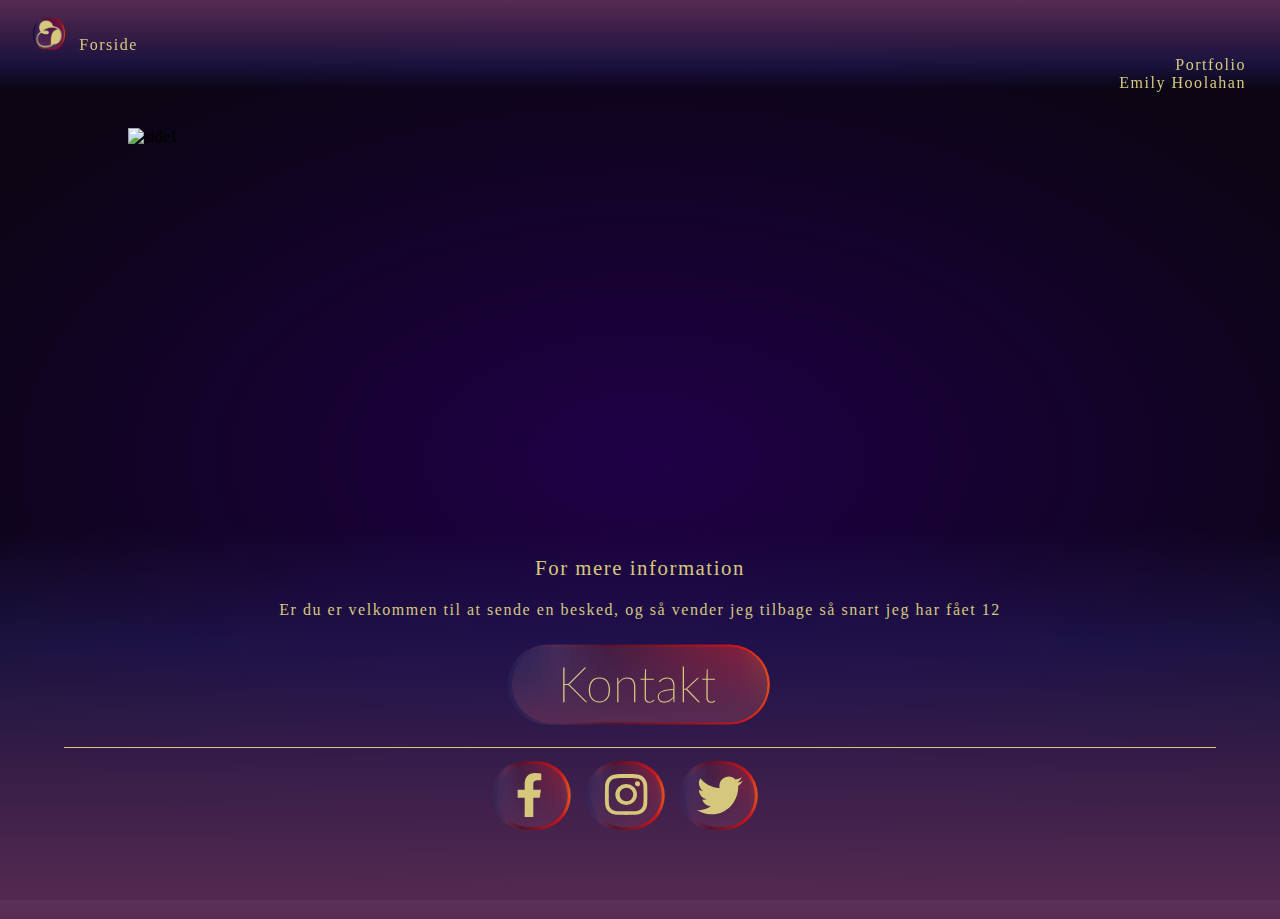
==== assetliste.html @ f5679fed "færdig med opgave siderne" ====
<!DOCTYPE html>
<html lang="da">

<head>
    <meta charset="utf-8">
    <meta name="viewport" content="width=device-width, initial-scale=1.0">
    <title>Assetliste og designdokumentation</title>
    <link rel="stylesheet" href="stylesheet.css">
</head>

<body>
    <header>
        <nav>
            <div class="section_wrapper">
                <div class="logo">
                    <a href="index.html"><img src="icon/icon.png" alt="logo"></a>
                    <a href="index.html">Forside</a>
                </div>
                <div id="menuknap_wrapper">
                    <div id="menuknap">
                        <div class="bar1"></div>
                        <div class="bar2"></div>
                        <div class="bar3"></div>
                    </div>
                </div>
                <ul id="menu" class="hidden">
                    <li><a href="portfolio.html">Portfolio</a></li>
                    <li> <a href="emilyhoolahan.html">Emily Hoolahan</a></li>
                </ul>
            </div>
        </nav>
    </header>
    <main>

        <section id="ass_side">
            <img src="billeder/opgaver/ass/spil_emilyhoolahan.png" alt="side1">
        </section>

    </main>
    <footer>
        <div id="portfolio_footer">
            <section id="footer_section">
                <div class="txt">
                    <h3>For mere information</h3>
                    <p>Er du er velkommen til at sende en besked, og så vender jeg tilbage så snart jeg har fået 12</p>
                </div>
                <div class="button">
                    <div id="kontakt"></div>
                </div>
                <div class="line"></div>
                <div class="icons">
                    <div class="SoMe">
                        <img src="assetliste/facebook.svg" alt="facebook">
                        <img src="assetliste/instergram.svg" alt="instergram">
                        <img src="assetliste/twitter.svg" alt="twitter">
                    </div>
                </div>
            </section>
        </div>
    </footer>

    <script src="script.js"></script>
</body>

</html>
---- stylesheet.css ----
img {
    width: 100%;
}

/*Styletile*/


/*Styeltile HTML only*/

.icon {
    width: 300px;
}
.icon2 {
    width: 32px;
}
.icon3 {
    width: 16px;
}
.knap img {
    width: 234px;
}
#styletile {
    margin: 5vw;
}
#knap {
    position: absolute;
    background-image: url(assetliste/knap.svg);
    background-size: cover;
    width: 21vw;
    height: 7vw;
    left: 30vw;
}
#kontakt {
    background-image: url(assetliste/kontakt.svg);
    position: absolute;
    background-size: cover;
    width: 12vw;
    height: 3vw;
    left: 4.5vw;
    top: 2vw;
    /*
    text-align: center;
    padding-top: 2vw;
*/
}

/*#kontakt a {
    text-decoration: none;
    font-size: 1.5rem;
}*/

.colors {
    display: grid;
    grid-template-columns: repeat(3, 3fr);
    grid-gap: 10px;
    width: 40vw;
}
.colorbox {
    width: 100px;
    height: 100px;
    border-style: solid;
    border-color: white;
}
.color_1 {
    background-color: #211869;
}
.color_2 {
    background-color: #582b52;
}
.color_3 {
    background-color: #581028;
}
.color_4 {
    background-color: #c7061b;
}
.color_5 {
    background-color: #f55b15;
}
.color_6 {
    background-color: #fed700;
}
.color_7 {
    background-color: #d6c97e;
}
.color_8 {
    background-color: #ffffff;
}
#styletile .splash {
    margin-bottom: 250px;
}

/*Styeltile HTML only*/


/*Style*/

body {
    position: relative;
    width: 100vw;
    margin: 0;
    background-image: url("assetliste/baggrund.svg");
    background-repeat: no-repeat;
    background-attachment: fixed;
    background-position: center center;
    background-size: cover;
}
h1 {
    font-family: 'Sacramento', cursive;
    color: #D6C97E;
    font-size: 5rem;
    font-weight: 500;
}
h2 {
    font-family: 'Sacramento', cursive;
    color: #D6C97E;
    font-size: 2rem;
    font-weight: 500;
}
.h22 {
    font-family: 'Sacramento', cursive;
    color: #581028;
    font-size: 2rem;
    font-weight: 500;
}
h3 {
    font-family: lato;
    color: #D6C97E;
    letter-spacing: 0.12vw;
    font-weight: 300;
    font-size: 1.3rem;
}
p {
    font-family: lato;
    color: #D6C97E;
    letter-spacing: 0.12vw;
    font-weight: 300;
    font-size: 1rem;
}
li {
    font-family: lato;
    color: #D6C97E;
    letter-spacing: 0.12vw;
    font-weight: 300;
    font-size: 1rem;
}
a {
    font-family: lato;
    color: #D6C97E;
    letter-spacing: 0.12vw;
    font-weight: 300;
    font-size: 1rem;
    text-decoration: none;
}
a:hover {
    color: #ffffff;
}

/*Style*/


/*Styletile*/


/*Nav*/

nav {
    height: 15px;
    width: 100%;
    position: fixed;
    top: 0;
    background-image: linear-gradient(180deg, rgb(88, 43, 82) 0%, rgba(39, 30, 98, 0.5368522408963585) 71%, rgba(33, 24, 105, 0) 100%);
    z-index: 50;
    padding-bottom: 13vw;
}
nav img {
    width: 16px;
}
nav .section_wrapper {
    display: grid;
    grid-template-columns: 2fr 1fr;
}
.logo {
    width: 30%;
    padding-left: 10px;
    padding-top: 10px;
}
#menuknap_wrapper {
    display: flex;
    justify-content: flex-end;
    padding-right: 30px;
    margin-top: 10px;
}
#menuknap {
    display: inline-block;
}
#menu {
    list-style-type: none;
    display: block;
    margin-bottom: 0;
    margin-top: 2px;
}
#menu a {
    padding-bottom: 10px;
    padding-right: 10px;
    box-shadow: 0px 8px 16px 0px rgba(0, 0, 0, 0.2);
    box-shadow: none;
}

/*burger*/

.bar1,
.bar2,
.bar3 {
    width: 34px;
    height: 1px;
    background-color: #d6c97e;
    margin: 6px 0;
    transition: 0.4s;
}
.change .bar1 {
    -webkit-transform: rotate(-45deg) translate(-9px, 6px);
    transform: rotate(-45deg) translate(-2px, 8px);
}
.change .bar2 {
    opacity: 0;
}
.change .bar3 {
    -webkit-transform: rotate(45deg) translate(-8px, -8px);
    transform: rotate(45deg) translate(-2px, -8px);
}

/*burger*/


/*over600px*/

@media only screen and (min-width: 600px) {
    nav .section_wrapper {
        display: grid;
        grid-template-columns: 1fr 1fr;
    }
    #menuknap {
        display: none;
    }
    #menu.hidden {
        opacity: 1;
    }
    #menu {
        width: 190%;
    }
    nav {
        display: block;
        text-align: right;
        height: 2vw;
        padding-bottom: 5vw;
    }
    .logo {
        width: 10vw;
        margin-top: 8px;
    }
    nav img {
        width: 32px;
        padding-right: 10px;
    }
}

/*over600px*/


/*Nav*/


/*Footer*/

#footer_section {
    margin-top: 1500px;
    height: 60vw;
    bottom: 0;
    padding-top: 5px;
    background-image: linear-gradient(0deg, rgb(88, 43, 82) 0%, rgba(39, 30, 98, 0.5368522408963585) 71%, rgba(33, 24, 105, 0) 100%);
}
footer .txt {
    text-align: center;
}
footer .button {
    position: absolute;
    background-image: url(assetliste/knap.svg);
    background-size: cover;
    width: 21vw;
    height: 7vw;
    left: 39vw;
    margin: 5px;
}
.line {
    display: block;
    margin-left: auto;
    margin-right: auto;
    width: 80%;
    height: 0.1vw;
    background-color: #d6c97e;
    margin-top: 70px;
}
footer .icons {
    margin-top: 10px;
}
.SoMe img {
    width: 7vw;
}
.SoMe {
    display: block;
    margin-left: auto;
    margin-right: auto;
    width: 24%;
}
@media only screen and (min-width: 600px) {
    footer {
        height: 30vw;
        padding-top: 0vw;
    }
    footer #footer_section {
        height: 30vw;
        margin-top: 20vw;
    }
    .line {
        width: 90%;
        margin-top: 10vw;
    }
    footer .icons {
        margin-top: 10px;
    }
}

/*Footer*/


/**/


/**/


/**/


/**/


/**/


/*Forside*/


/*Splash*/

#forside {
    margin: 5vw;
    position: relative;
    height: 150vw;
}
#forside #splash {
    text-align: center;
    margin-top: 100vw;
    padding-bottom: 30vw;
    opacity: 1;
}
#forside #splash #emily_hoolahan_txt_container {
    position: absolute;
}
#forside #splash .emily_hoolahan_txt {
    background-image: url(assetliste/emilyhoolahantxt.svg);
    background-size: cover;
    width: 100px;
    height: 18px;
    opacity: 0;
}
#forside #splash #emily_hoolahan_txt_container {
    position: absolute;
    left: 3vw;
}
#forside #splash #emily_hoolahan_txt_sprite {
    background-image: url(assetliste/portfoliotxt.svg);
    background-size: cover;
    width: 80vw;
    height: 32vw;
}

/*Splash*/


/*Portfolio*/

#forside #portfolio {
    margin-top: 290px;
    margin-left: -3vw;
}
#forside #portfolio #galleri_row {
    position: relative;
    height: 140vw;
    margin-top: 100;
    margin-bottom: 10px;
    overflow: hidden;
}
#splash_container {
    position: absolute;
    clip: rect(0px, 12vw, 130vw, 3vw);
    left: 0vw;
}
#splash_sprite {
    background-image: url(billeder/splash.png);
    background-size: cover;
    width: 15vw;
    height: 130vw;
    cursor: pointer;
}
#ide_container {
    position: absolute;
    clip: rect(0px, 12vw, 130vw, 3vw);
    left: 11vw;
    top: 3vw;
}
#ide_sprite {
    background-image: url(billeder/ide.png);
    background-size: cover;
    width: 15vw;
    height: 130vw;
    cursor: pointer;
}
#prototype_container {
    position: absolute;
    clip: rect(0px, 12vw, 130vw, 3vw);
    left: 22vw;
    top: 1vw;
}
#prototype_sprite {
    background-image: url(billeder/prototype.png);
    background-size: cover;
    width: 15vw;
    height: 130vw;
    cursor: pointer;
}
#pitch_container {
    position: absolute;
    clip: rect(0px, 12vw, 130vw, 3vw);
    left: 33vw;
    top: 2vw;
}
#pitch_sprite {
    background-image: url(billeder/pitch.png);
    background-size: cover;
    width: 15vw;
    height: 130vw;
    cursor: pointer;
}
#ass_container {
    position: absolute;
    clip: rect(0px, 12vw, 130vw, 3vw);
    left: 44vw;
    top: 0vw;
}
#ass_sprite {
    background-image: url(billeder/assitliste.png);
    background-size: cover;
    width: 15vw;
    height: 130vw;
    cursor: pointer;
}
#spil_container {
    position: absolute;
    clip: rect(0px, 12vw, 130vw, 3vw);
    left: 55.2vw;
    top: 1vw;
}
#spil_sprite {
    background-image: url(billeder/spil.png);
    background-size: cover;
    width: 15vw;
    height: 130vw;
    cursor: pointer;
}
#pilot_container {
    position: absolute;
    clip: rect(0px, 12vw, 130vw, 3vw);
    left: 66vw;
    top: 3vw;
}
#pilot_sprite {
    background-image: url(billeder/pilot.png);
    background-size: cover;
    width: 15vw;
    height: 130vw;
    cursor: pointer;
}
#redesign_container {
    position: absolute;
    clip: rect(0px, 12vw, 130vw, 3vw);
    left: 77vw;
}
#redesign_sprite {
    background-image: url(billeder/redesign.png);
    background-size: cover;
    width: 15vw;
    height: 130vw;
    cursor: pointer;
}
#forside #portfolio h1 {
    margin-top: 0px;
    text-align: center;
}

/*Portfolio*/


/*Emily Hoolahan*/

#forside #emilyhoolahan .img {
    margin-left: auto;
    margin-right: auto;
    margin-top: 50vw;
    width: 80vw;
}
#forside #emilyhoolahan .h1 {
    text-align: center;
    margin-top: -70px;
}

/*Emily Hoolahan*/

@media only screen and (min-width: 600px) {
    /*Splash*/
    #forside {
        margin: 5vw;
        position: relative;
        height: 150vw;
    }
    #forside #splash {
        text-align: center;
        margin-top: 23vw;
        padding-bottom: 30vw;
        opacity: 1;
    }
    #forside #splash #emily_hoolahan_txt_container {
        position: absolute;
    }
    #forside #splash .emily_hoolahan_txt {
        background-image: url(assetliste/emilyhoolahantxt.svg);
        background-size: cover;
        width: 100px;
        height: 18px;
        opacity: 0;
    }
    #forside #splash #emily_hoolahan_txt_container {
        position: absolute;
        left: 35vw;
    }
    #forside #splash #emily_hoolahan_txt_sprite {
        background-image: url(assetliste/portfoliotxt.svg);
        background-size: cover;
        width: 20vw;
        height: 8vw;
    }
    /*Splash*/
    #forside #portfolio {
        margin-top: 10px;
        margin-bottom: 20px;
    }
    #forside #portfolio #galleri_row {
        position: relative;
        width: 100%;
        height: 50vw;
        margin-top: 100;
        margin-bottom: 10px;
        overflow: hidden;
    }
    #splash_container {
        position: absolute;
        clip: rect(0px, 12vw, 130vw, 3vw);
        left: 11vw;
    }
    #splash_sprite {
        background-image: url(billeder/splash.png);
        background-size: cover;
        width: 10vw;
        height: 48vw;
        cursor: pointer;
    }
    #ide_container {
        position: absolute;
        clip: rect(0px, 12vw, 130vw, 3vw);
        left: 19vw;
        top: 3vw;
    }
    #ide_sprite {
        background-image: url(billeder/ide.png);
        background-size: cover;
        width: 10vw;
        height: 48vw;
        cursor: pointer;
    }
    #prototype_container {
        position: absolute;
        clip: rect(0px, 12vw, 130vw, 3vw);
        left: 27vw;
        top: 1vw;
    }
    #prototype_sprite {
        background-image: url(billeder/prototype.png);
        background-size: cover;
        width: 10vw;
        height: 48vw;
        cursor: pointer;
    }
    #pitch_container {
        position: absolute;
        clip: rect(0px, 12vw, 130vw, 3vw);
        left: 35vw;
        top: 2vw;
    }
    #pitch_sprite {
        background-image: url(billeder/pitch.png);
        background-size: cover;
        width: 10vw;
        height: 48vw;
        cursor: pointer;
    }
    #ass_container {
        position: absolute;
        clip: rect(0px, 12vw, 130vw, 3vw);
        left: 43vw;
        top: 0vw;
    }
    #ass_sprite {
        background-image: url(billeder/assitliste.png);
        background-size: cover;
        width: 10vw;
        height: 48vw;
        cursor: pointer;
    }
    #spil_container {
        position: absolute;
        clip: rect(0px, 12vw, 130vw, 3vw);
        left: 51vw;
        top: 1vw;
    }
    #spil_sprite {
        background-image: url(billeder/spil.png);
        background-size: cover;
        width: 10vw;
        height: 48vw;
        cursor: pointer;
    }
    #pilot_container {
        position: absolute;
        clip: rect(0px, 12vw, 130vw, 3vw);
        left: 59vw;
        top: 3vw;
    }
    #pilot_sprite {
        background-image: url(billeder/pilot.png);
        background-size: cover;
        width: 10vw;
        height: 48vw;
        cursor: pointer;
    }
    #redesign_container {
        position: absolute;
        clip: rect(0px, 12vw, 130vw, 3vw);
        left: 67vw;
    }
    #redesign_sprite {
        background-image: url(billeder/redesign.png);
        background-size: cover;
        width: 10vw;
        height: 48vw;
        cursor: pointer;
    }
    #forside #portfolio h1 {
        margin-top: 50px;
        text-align: center;
    }
    /*Emily Hoolahan*/
    #forside #emilyhoolahan .img {
        margin-left: auto;
        margin-right: auto;
        margin-top: 20vw;
        width: 20vw;
    }
    #forside #emilyhoolahan .h1 {
        text-align: center;
        margin-top: -70px;
    }
    /*Emily Hoolahan*/
}

/*Forside*/


/**/


/**/


/**/


/**/


/**/


/*Emily Hoolahan*/

#emilyhoolahanside {
    margin: 5vw;
    position: relative;
}
#emilyhoolahanside .img {
    margin-left: auto;
    margin-right: auto;
    margin-top: 25vw;
    width: 80vw;
}
#emilyhoolahanside .h1 {
    text-align: center;
    margin-top: -70px;
}
#emilyhoolahanside #me {
    height: 200vw;
    margin-top: 40vw;
    padding: 5vw;
    background-image: linear-gradient(180deg, rgb(88, 43, 82) 0%, rgba(39, 30, 98, 0.5368522408963585) 71%, rgba(33, 24, 105, 0) 100%);
}
#film {
    margin-top: 150vw;
    padding: 5vw;
    background-image: linear-gradient(180deg, rgb(88, 43, 82) 0%, rgba(39, 30, 98, 0.5368522408963585) 71%, rgba(33, 24, 105, 0) 100%);
}
video {
    width: 100%;
}
#emilyhoolahanside h1 {
    text-align: center;
    margin-top: 80px;
    font-size: 3rem;
}
#footer_emilyhoolahan #footer_section {
    margin-top: 200px;
}
@media only screen and (min-width: 600px) {
    #emilyhoolahanside .img {
        margin-left: auto;
        margin-right: auto;
        margin-top: 20vw;
        width: 20vw;
    }
    #emilyhoolahanside #me {
        height: 50vw;
        margin-top: 20vw;
    }
    #me .section_wrapper {
        display: grid;
        grid-template-columns: 1fr 1fr;
        height: 50vw;
    }
    #me .section_wrapper .txt {
        display: grid;
        grid-template-rows: 1fr 1fr;
    }
    #me .section_wrapper .img2 {
        margin-top: -130px;
    }
    #film {
        margin-top: 50vw;
    }
    #film h1 {
        text-align: center;
        margin-top: 100px;
        font-size: 5rem;
    }
}

/*Emily Hoolahan*/


/*Portfolio*/

#portfolio {
    margin: 5vw;
    position: relative;
}
#portfolio #portfolio_splash {
    margin-left: -3vw;
    margin-top: 100px;
}
#portfolio h2 {
    text-align: center;
}
#portfolio #portfolio_splash #galleri_row {
    position: relative;
    width: 100%;
    height: 140vw;
    margin-bottom: 10px;
    overflow: hidden;
}
#portfolio #portfolio_splash h1 {
    margin-top: 0px;
    text-align: center;
}
.nav_class {
    height: 10vw;
    width: 100vw;
    background-image: linear-gradient(0deg, rgb(88, 43, 82) 0%, rgba(39, 30, 98, 0.5368522408963585) 71%, rgba(33, 24, 105, 0) 100%);
    z-index: 50;
    text-align: center;
    margin: -5vw;
}
.nav_class a {
    padding: 10px;
}
#tema_nav {
    position: sticky;
    top: 20vw;
}
#portfolio #tema2 {
    height: 200vw;
    margin-top: 95vw;
    padding: 5vw;
    background-image: linear-gradient(180deg, rgb(88, 43, 82) 0%, rgba(39, 30, 98, 0.5368522408963585) 71%, rgba(33, 24, 105, 0) 100%);
    margin-top: 50vw;
}
#portfolio #tema2 .img {
    margin-top: -60px;
}
#portfolio #tema3 {
    height: 200vw;
    margin-top: 200vw;
    padding: 5vw;
    background-image: linear-gradient(180deg, rgb(88, 43, 82) 0%, rgba(39, 30, 98, 0.5368522408963585) 71%, rgba(33, 24, 105, 0) 100%);
    margin-top: 150vw;
}
#portfolio #tema3 .img {
    margin-top: 20vw;
}
#portfolio #tema3 .txt {
    margin-top: 20vw;
}
#portfolio #tema4 {
    height: 200vw;
    margin-top: 630vw;
    padding: 5vw;
    background-image: linear-gradient(180deg, rgb(88, 43, 82) 0%, rgba(39, 30, 98, 0.5368522408963585) 71%, rgba(33, 24, 105, 0) 100%);
    margin-top: 690vw;
}
#portfolio #tema4 .img {
    margin-top: 20vw;
}
#portfolio #tema4 .txt {
    margin-top: 0vw;
}
#portfolio #tema5 {
    height: 680vw;
    margin-top: 350vw;
    padding: 5vw;
    background-image: linear-gradient(180deg, rgb(88, 43, 82) 0%, rgba(39, 30, 98, 0.5368522408963585) 71%, rgba(33, 24, 105, 0) 100%);
}
#portfolio #tema5 .img {
    margin-top: -20vw;
}
#portfolio #tema5 .txt {
    margin-bottom: 40vw;
}
footer #portfolio_footer #footer_section {
    margin-top: 100vw;
}
@media only screen and (min-width: 600px) {
    #portfolio img {
        width: 30vw;
    }
    #portfolio #portfolio_splash {
        margin-top: 10vw;
        height: 100vw;
    }
    #portfolio #portfolio_splash h1 {
        margin-top: -89vw;
        text-align: center;
    }
    .nav_class {
        height: 5vw;
        width: 100vw;
        z-index: 50;
        margin: -5vw;
        margin-top: -35vw;
    }
    .nav_class a {
        padding: 100px;
    }
    #tema_nav {
        top: 5vw;
    }
    /*tema2*/
    #portfolio #tema2 {
        height: 40vw;
        margin-top: 30vw;
    }
    #portfolio #tema2 .section_wrapper .txt {
        display: grid;
        grid-template-rows: 1fr 1fr;
        height: 40vw;
    }
    #portfolio #tema2 .section_wrapper {
        height: 100vw;
        margin-top: 1vw;
        display: grid;
        grid-template-columns: 1fr 1fr;
    }
    #portfolio #tema2 .img {
        margin-top: -10vw;
    }
    /*tema2*/
    /*tema3*/
    #portfolio #tema3 {
        height: 150vw;
        margin-top: 25vw;
    }
    #portfolio #tema3 .section_wrapper_1 .txt {
        display: grid;
        grid-template-rows: 1fr 1fr;
        padding-right: 80px;
        height: 42vw;
        margin-top: 0vw;
    }
    #portfolio #tema3 .section_wrapper_1 {
        height: 60vw;
        margin-top: 1vw;
        display: grid;
        grid-template-columns: 1fr 1fr;
    }
    #portfolio #tema3 .section_wrapper_1 .img {
        margin-top: -10vw;
    }
    #portfolio #tema3 .section_wrapper_2 .txt {
        padding-left: 80px;
        height: 25vw;
        margin-top: 1vw;
        padding-top: 0vw;
    }
    #portfolio #tema3 .section_wrapper_2 {
        height: 25vw;
        margin-top: 1vw;
        display: grid;
        grid-template-columns: 1fr 1fr;
    }
    #portfolio #tema3 .section_wrapper_2 .img {
        margin-top: -10vw;
    }
    #portfolio #tema3 .section_wrapper_3 .txt {
        padding-right: 80px;
        height: 15vw;
        margin-top: 1vw;
        padding-top: 30vw;
    }
    #portfolio #tema3 .section_wrapper_3 {
        height: 40vw;
        margin-top: 15vw;
        display: grid;
        grid-template-columns: 1fr 1fr;
    }
    #portfolio #tema3 .section_wrapper_3 .img {
        margin-top: -5vw;
    }
    /*tema3*/
    /*tema4*/
    #portfolio #tema4 {
        height: 100vw;
        margin-top: 30vw;
    }
    #portfolio #tema4 .section_wrapper_1 .txt {
        display: grid;
        grid-template-rows: 1fr 1fr;
        padding-right: 80px;
        height: 55vw;
        margin-top: 1vw;
    }
    #portfolio #tema4 .section_wrapper_1 {
        height: 60vw;
        margin-top: 1vw;
        display: grid;
        grid-template-columns: 1fr 1fr;
    }
    #portfolio #tema4 .section_wrapper_1 .img {
        margin-top: -10vw;
    }
    #portfolio #tema4 .section_wrapper_2 .txt {
        padding-left: 80px;
        height: 25vw;
        margin-top: 1vw;
        padding-top: 0vw;
    }
    #portfolio #tema4 .section_wrapper_2 {
        height: 40vw;
        margin-top: 1vw;
        display: grid;
        grid-template-columns: 1fr 1fr;
    }
    #portfolio #tema4 .section_wrapper_2 .img {
        margin-top: -5vw;
    }
    /*tema4*/
    /*tema5*/
    #portfolio #tema5 {
        height: 100vw;
        margin-top: 20vw;
    }
    #portfolio #tema5 .section_wrapper_1 .txt {
        display: grid;
        grid-template-rows: 1fr 1fr;
        padding-right: 80px;
        height: 40vw;
        margin-top: 1vw;
    }
    #portfolio #tema5 .section_wrapper_1 {
        height: 60vw;
        margin-top: 1vw;
        display: grid;
        grid-template-columns: 1fr 1fr;
    }
    #portfolio #tema5 .section_wrapper_1 .img {
        margin-top: -10vw;
    }
    #portfolio #tema5 .section_wrapper_2 .txt {
        padding-right: 80px;
        height: 25vw;
        margin-top: 1vw;
        padding-top: 0vw;
    }
    #portfolio #tema5 .section_wrapper_2 {
        height: 40vw;
        margin-top: 1vw;
        display: grid;
        grid-template-columns: 1fr 1fr;
    }
    #portfolio #tema5 .section_wrapper_2 .img {
        margin-top: 5vw;
        margin-left: 5vw;
    }
    /*tema5*/
    footer #portfolio_footer #footer_section {
        margin-top: 30vw;
    }
}

/*Portfolio*/


/*ide*/

#ide_side {
    margin: 10vw;
}

/*ide*/


/*pitch_side*/

#pitch_side {
    margin: 10vw;
}

/*ipitch_sidede*/


/*ass_side*/

#ass_side {
    margin: 10vw;
}

/*ass_sidede*/


/*redesign_side*/

#redesign_side {
    margin: 10vw;
}

/*redesign_sidede*/


/*Animationer*/

.hidden {
    opacity: 0;
    opacity: 0;
    cursor: pointer;
}

/*Animationer*/


/**/


/**/


/**/


/**/


/**/


/**/


/**/


/**/


/**/


/**/
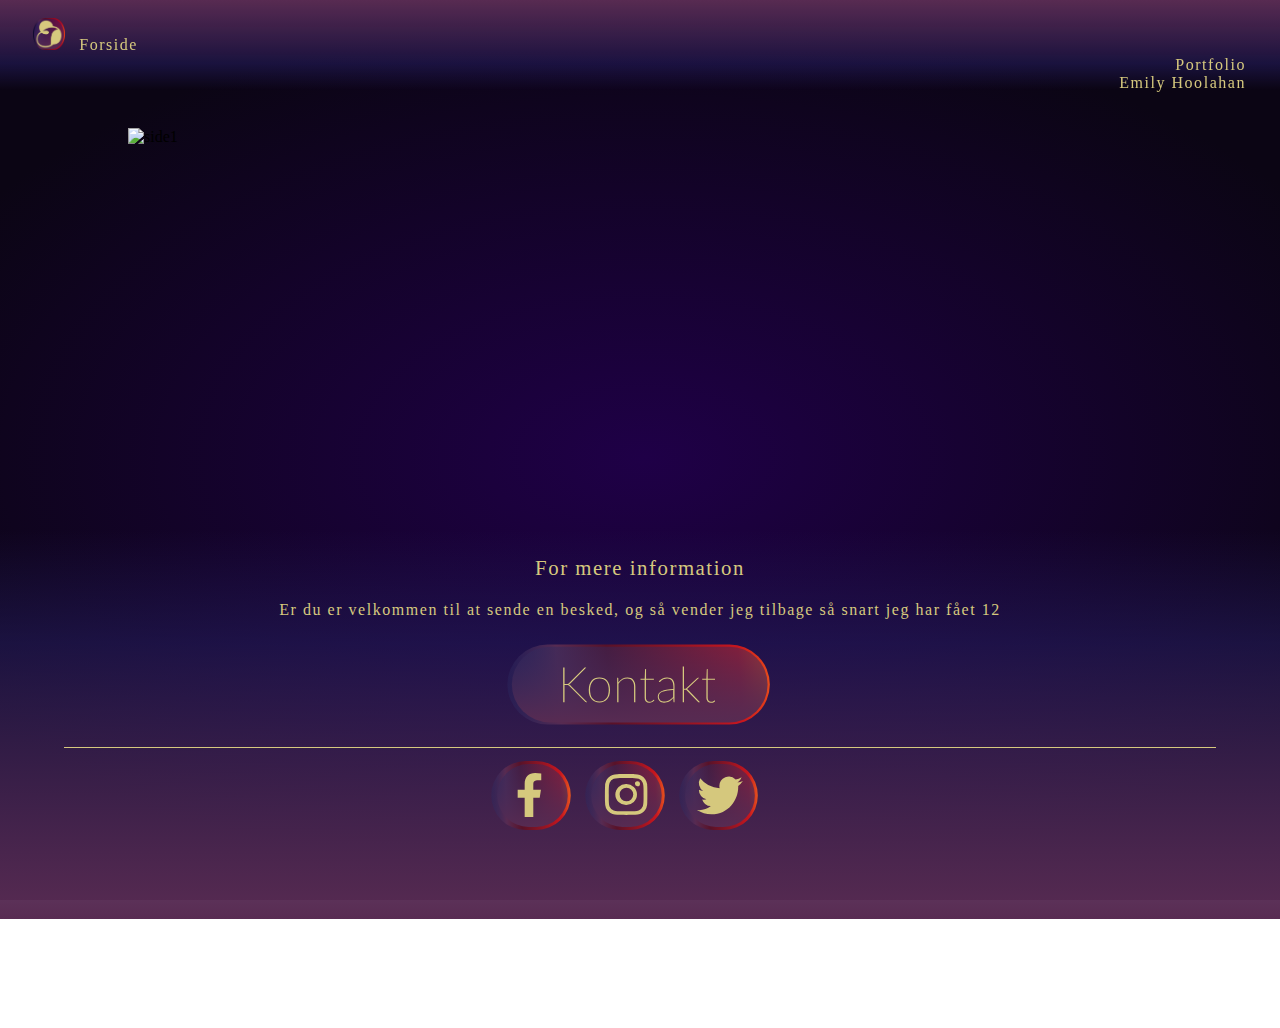
==== commit 14ad2422: "forms er nu på alle sider" ====
--- a/assetliste.html
+++ b/assetliste.html
@@ -6,6 +6,17 @@
     <meta name="viewport" content="width=device-width, initial-scale=1.0">
     <title>Assetliste og designdokumentation</title>
     <link rel="stylesheet" href="stylesheet.css">
+
+    <link rel="apple-touch-icon" sizes="180x180" href="icon/apple-touch-icon.png">
+    <link rel="icon" type="image/png" sizes="32x32" href="icon/favicon-32x32.png">
+    <link rel="icon" type="image/png" sizes="16x16" href="icon/favicon-16x16.png">
+    <link rel="manifest" href="icon/site.webmanifest">
+    <link rel="mask-icon" href="icon/safari-pinned-tab.svg" color="#5bbad5">
+    <link rel="shortcut icon" href="icon/favicon.ico">
+    <meta name="msapplication-TileColor" content="#da532c">
+    <meta name="msapplication-config" content="icon/browserconfig.xml">
+    <meta name="theme-color" content="#ffffff">
+
 </head>
 
 <body>
@@ -35,7 +46,60 @@
         <section id="ass_side">
             <img src="billeder/opgaver/ass/spil_emilyhoolahan.png" alt="side1">
         </section>
+        <div id="kontakt_siden_container" class="hidden_kontakt">
+            <section id="kontakt_siden">
 
+                <div class="section_wrapper_element">
+
+
+                    <div class="form_holder">
+                        <form action="javascript:takForDinBesked()">
+                            <div id="x"></div>
+                            <div class="h2">
+                                <h2>Kontakt</h2>
+                            </div>
+                            <div class="form-felt">
+                                <label>
+                                    Fulde Navn
+                                    <input placeholder="Indtast dit navn" type="text" name="fnavn" required>
+                                </label>
+                            </div>
+                            <div class="form-felt">
+                                <label>
+                                    E-mail
+                                    <input placeholder="Indtast din E-mail" type="email" name="email" required>
+                                </label>
+                            </div>
+                            <div class="form-felt">
+                                <label>
+                                    Besked
+
+                                    <textarea placeholder="Indtast din besked" name="besked" rows="5"></textarea>
+                                </label>
+
+                            </div>
+                            <div class="form-felt">
+                                <button id="sendBtn">Send</button>
+
+                            </div>
+                        </form>
+                    </div>
+
+                </div>
+                <section id="besked_sendt" class="hidden_kontakt">
+                    <div class="section_wrapper_element">
+                        <div id="x2"></div>
+                        <div class="h2">
+                            <h2>Tak for din besked</h2>
+                        </div>
+                        <div class="button_felt">
+                            <button id="tilbage">Tilbage</button>
+
+                        </div>
+                    </div>
+                </section>
+            </section>
+        </div>
     </main>
     <footer>
         <div id="portfolio_footer">
--- a/stylesheet.css
+++ b/stylesheet.css
@@ -1,3 +1,6 @@
+html {
+    height: 100%;
+}
 img {
     width: 100%;
 }
@@ -38,6 +41,7 @@
     height: 3vw;
     left: 4.5vw;
     top: 2vw;
+    cursor: pointer;
     /*
     text-align: center;
     padding-top: 2vw;
@@ -96,13 +100,15 @@
 
 body {
     position: relative;
-    width: 100vw;
+    width: 100%;
+    height: 100%;
     margin: 0;
     background-image: url("assetliste/baggrund.svg");
     background-repeat: no-repeat;
     background-attachment: fixed;
     background-position: center center;
     background-size: cover;
+    z-index: 1;
 }
 h1 {
     font-family: 'Sacramento', cursive;
@@ -1090,42 +1096,348 @@
 /*redesign_sidede*/
 
 
+/*kontakt*/
+
+
+/*
+#kontakt_siden {
+    position: relative;
+    width: 100vw;
+    height: 56.25vw;
+}
+*/
+
+#kontakt_siden_container {
+    position: fixed;
+    width: 100%;
+    height: 100%;
+    top: 0;
+    z-index: 50;
+}
+#kontakt_siden {
+    background-color: rgba(0, 0, 0, 0.6);
+    background-size: cover;
+    position: absolute;
+    width: 100%;
+    height: 100%;
+    z-index: 10;
+}
+#kontakt_siden .section_wrapper_element {
+    position: absolute;
+    background-image: url(assetliste/kontaktbg.svg);
+    background-size: cover;
+    width: 90vw;
+    height: 142vw;
+    top: 20vw;
+    left: 5%;
+    z-index: 20;
+}
+#x {
+    position: absolute;
+    background-image: url(assetliste/x.svg);
+    background-size: cover;
+    width: 4vw;
+    height: 4vw;
+    top: 3vw;
+    left: 83vw;
+    cursor: pointer;
+}
+#kontakt_siden .section_wrapper_element .h2 {
+    text-align: center;
+    margin-top: 20vw;
+}
+
+/*forms*/
+
+.form_holder {
+    width: 90vw;
+    height: 127vw;
+    margin-top: -5.3vw;
+}
+label,
+input,
+textarea,
+select,
+button {
+    display: block;
+    font-family: lato;
+    font-size: 0.7rem;
+    font-weight: 100;
+    color: #D6C97E;
+    margin-left: 5vw;
+    margin-top: 2vw;
+}
+.form-felt {
+    margin: 2vw;
+}
+label {
+    font-family: lato;
+    font-size: 1.2rem;
+    color: #D6C97E;
+    font-weight: 300;
+}
+input {
+    background-image: linear-gradient(180deg, rgb(88, 43, 82) 0%, rgba(39, 30, 98) 71%, rgba(33, 24, 105) 100%);
+    border-radius: 20px;
+    width: 55vw;
+    height: 6vw;
+    margin-bottom: 6vw;
+    border: none;
+    padding-left: 3vw;
+}
+textarea {
+    border-radius: 20px;
+    background-image: linear-gradient(180deg, rgb(88, 43, 82) 0%, rgba(39, 30, 98) 71%, rgba(33, 24, 105) 100%);
+    width: 40vw;
+    height: 25vw;
+    line-height: 5vw;
+    border: 0;
+    padding-left: 3vw;
+    padding-top: 1vw;
+}
+#sendBtn {
+    background-image: url(assetliste/knap.svg);
+    background-size: cover;
+    height: 10vw;
+    width: 30vw;
+    border-radius: 20px;
+    font-weight: 300;
+    font-size: 1rem;
+}
+button {
+    border: none;
+    background-color: rgba(0, 255, 255, 0);
+    margin-top: 10vw;
+    margin-left: 25vw;
+    cursor: pointer;
+}
+button:hover {
+    color: #ffffff;
+}
+
+/*
+    tr {
+        font-family: 'Titillium Web', sans-serif;
+        color: black;
+    }
+    table {
+        width: 300px;
+        height: 20px;
+    }
+*/
+
+
+/*forms*/
+
+@media only screen and (min-width: 600px) {
+    #kontakt_siden .section_wrapper_element {
+        width: 25vw;
+        height: 39vw;
+        top: 10vw;
+        left: 37.5%;
+    }
+    #x {
+        width: 1vw;
+        height: 1vw;
+        top: 1vw;
+        left: 23vw;
+    }
+    #kontakt_siden .section_wrapper_element .h2 {
+        text-align: center;
+        margin-top: 23vw;
+        margin-bottom: -2vw;
+    }
+    #kontakt_siden h2 {
+        font-size: 3rem;
+    }
+    .form_holder {
+        width: 25vw;
+        height: 39vw;
+        margin-top: -20vw;
+    }
+    label,
+    input,
+    textarea,
+    select,
+    button {
+        font-size: 0.7rem;
+        font-weight: 100;
+        margin-left: 1.4vw;
+        margin-top: 1vw;
+    }
+    .form-felt {
+        margin: 0.5vw;
+    }
+    label {
+        font-size: 1.2rem;
+        font-weight: 300;
+    }
+    input {
+        border-radius: 40px;
+        width: 15vw;
+        height: 2vw;
+        margin-bottom: 1.5vw;
+        border: none;
+        padding-left: 1vw;
+    }
+    textarea {
+        border-radius: 20px;
+        width: 15vw;
+        height: 8vw;
+        line-height: 2vw;
+        border: 0;
+        padding-left: 1vw;
+        padding-top: 0vw;
+    }
+    #sendBtn {
+        background-image: url(assetliste/knap.svg);
+        background-size: cover;
+        height: 10vw;
+        width: 30vw;
+        border-radius: 20px;
+        height: 3vw;
+        width: 9vw;
+        font-weight: 300;
+        font-size: 1rem;
+    }
+    button {
+        margin-top: 1.5vw;
+        margin-left: 6.5vw;
+    }
+}
+
+}
+
+/*kontakt*/
+
+/*Tak for besked*/
+#besked_sendt_contaainer {
+    position: fixed;
+    width: 100%;
+    height: 100%;
+    top: 0;
+    z-index: 60;
+}
+#besked_sendt {
+    background-color: rgba(0, 0, 0, 0.6);
+    background-size: cover;
+    position: absolute;
+    width: 100%;
+    height: 100%;
+    z-index: 20;
+}
+#x2 {
+    position: absolute;
+    background-image: url(assetliste/x.svg);
+    background-size: cover;
+    width: 4vw;
+    height: 4vw;
+    top: 3vw;
+    left: 83vw;
+    cursor: pointer;
+}
+#besked_sendt .section_wrapper_element {
+    position: absolute;
+    background-image: url(assetliste/kontaktbg.svg);
+    background-size: cover;
+    width: 90vw;
+    height: 142vw;
+    top: 20vw;
+    left: 5%;
+    z-index: 20;
+}
+#besked_sendt .section_wrapper_element .h2 {
+    text-align: center;
+    margin-top: 50vw;
+}
+
+/*forms*/
+#tilbage {
+    background-image: url(assetliste/knap.svg);
+    background-size: cover;
+    height: 10vw;
+    width: 30vw;
+    border-radius: 20px;
+    font-weight: 300;
+    font-size: 1rem;
+}
+button {
+    border: none;
+    background-color: rgba(0, 255, 255, 0);
+    margin-top: 10vw;
+    margin-left: 30vw;
+    cursor: pointer;
+}
+button:hover {
+    color: #ffffff;
+}
+@media only screen and (min-width: 600px) {
+    #kontakt_siden .section_wrapper_element {
+        width: 25vw;
+        height: 39vw;
+        top: 10vw;
+        left: 37.5%;
+    }
+    #x2 {
+        width: 1vw;
+        height: 1vw;
+        top: 1vw;
+        left: 23vw;
+    }
+    #kontakt_siden #besked_sendt .section_wrapper_element .h2 {
+        text-align: center;
+        margin-top: 23vw;
+        margin-bottom: -2vw;
+    }
+    #kontakt_siden #besked_sendt h2 {
+        margin-top: -10vw;
+        font-size: 3rem;
+    }
+    #tilbage {
+        border-radius: 20px;
+        height: 3vw;
+        width: 9vw;
+        font-weight: 300;
+        font-size: 1rem;
+    }
+    button {
+        margin-top: 4.5vw;
+        margin-left: 8vw;
+    }
+}
+
+}
+
+/*Tak for besked*/
+
+/*570 900*/
+
+/* rgba(0, 0, 0, 0.22);*/
+
+/**/
+
 /*Animationer*/
-
 .hidden {
     opacity: 0;
     opacity: 0;
     cursor: pointer;
 }
+.hidden_kontakt {
+    display: none;
+}
 
 /*Animationer*/
 
-
-/**/
-
-
-/**/
-
-
-/**/
-
-
-/**/
-
-
-/**/
-
-
-/**/
-
-
-/**/
-
-
-/**/
-
-
-/**/
-
-
-/**/
+/**/
+
+/**/
+
+/**/
+
+/**/
+
+/**/
+
+/**/
+
+/**/
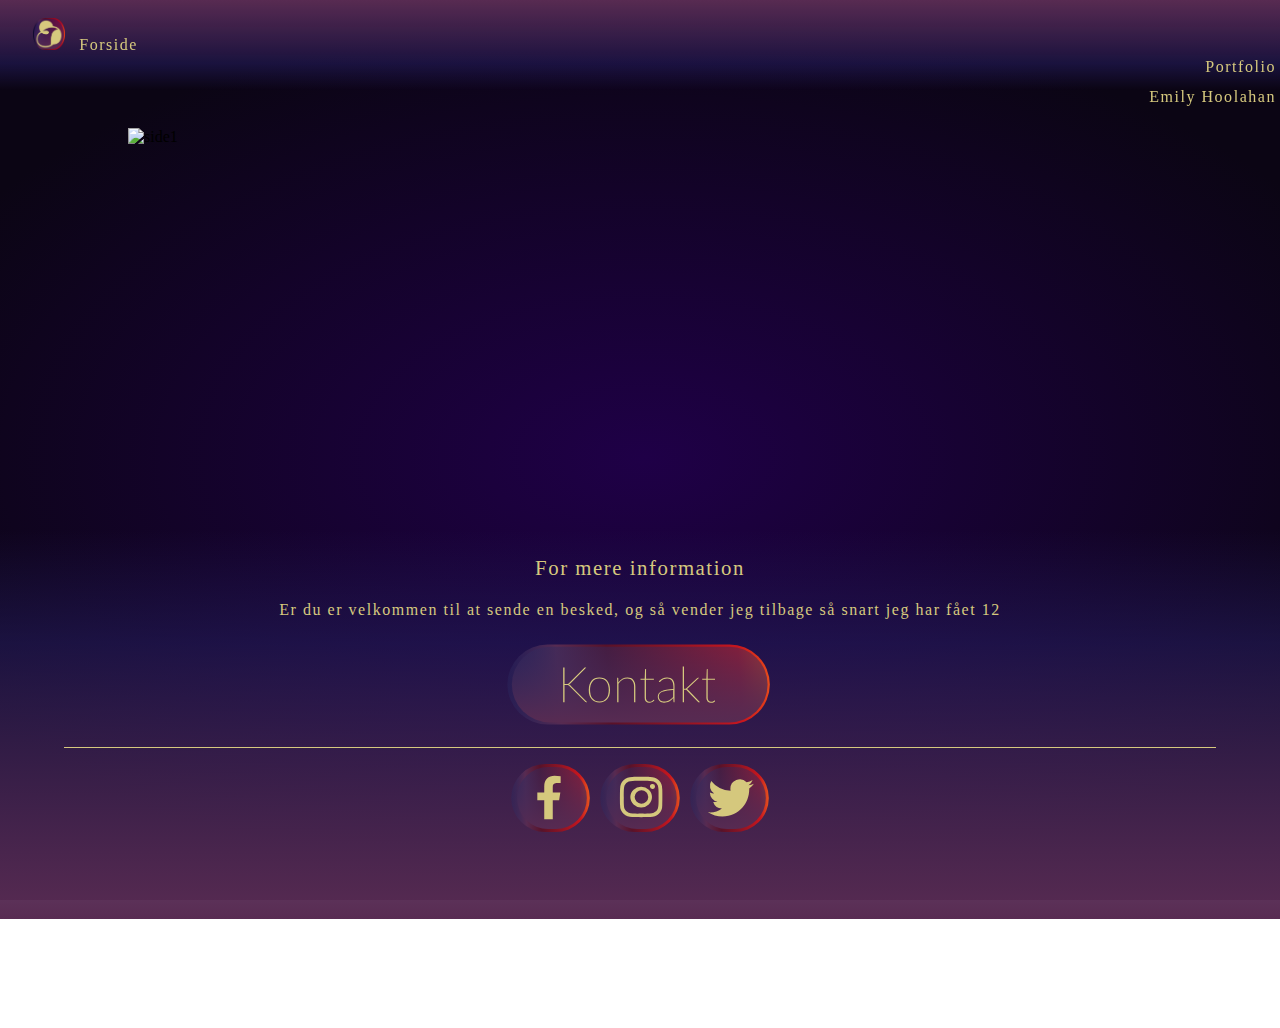
==== commit a6dfcee3: "burger menu virker igen" ====
--- a/assetliste.html
+++ b/assetliste.html
@@ -46,7 +46,7 @@
         <section id="ass_side">
             <img src="billeder/opgaver/ass/spil_emilyhoolahan.png" alt="side1">
         </section>
-        <div id="kontakt_siden_container" class="hidden_kontakt">
+        <div id="kontakt_siden_container" class="remove">
             <section id="kontakt_siden">
 
                 <div class="section_wrapper_element">
@@ -86,7 +86,7 @@
                     </div>
 
                 </div>
-                <section id="besked_sendt" class="hidden_kontakt">
+                <section id="besked_sendt" class="remove">
                     <div class="section_wrapper_element">
                         <div id="x2"></div>
                         <div class="h2">
--- a/stylesheet.css
+++ b/stylesheet.css
@@ -3,6 +3,10 @@
 }
 img {
     width: 100%;
+    animation-name: floating3;
+    animation-duration: 3s;
+    animation-iteration-count: infinite;
+    animation-timing-function: ease-in-out;
 }
 
 /*Styletile*/
@@ -98,6 +102,8 @@
 
 /*Style*/
 
+
+/*
 body {
     position: relative;
     width: 100%;
@@ -110,6 +116,702 @@
     background-size: cover;
     z-index: 1;
 }
+*/
+
+body {
+    position: relative;
+    width: 100%;
+    height: 100%;
+    margin: 0;
+    background-image: url("assetliste/baggrund.svg");
+    background-repeat: no-repeat;
+    background-attachment: fixed;
+    background-position: center center;
+    background-size: cover;
+    z-index: 1;
+}
+
+/**/
+
+
+/**/
+
+
+/**/
+
+
+/**/
+
+
+/**/
+
+
+/**/
+
+
+/**/
+
+
+/**/
+
+
+/**/
+
+
+/**/
+
+
+/**/
+
+
+/**/
+
+
+/**/
+
+
+/**/
+
+
+/**/
+
+
+/**/
+
+
+/**/
+
+
+/**/
+
+
+/**/
+
+
+/**/
+
+#fireflie_container_h1 {
+    text-align: center;
+    z-index: 2;
+}
+#unit {
+    position: absolute;
+    position: fixed;
+    left: 1vw;
+    top: 10vw;
+    width: .5vw;
+    height: .5vw;
+    background-color: #f3ef53;
+    border-radius: 50%;
+    box-shadow: 0 0 10px rgba(115, 175, 64, 1), 0 0 15px rgba(94, 159, 61, 1), 0 0 20px rgba(115, 175, 64, 1), 0 0 25px rgba(94, 159, 61, 1);
+}
+#fireflie_container {
+    position: absolute;
+    position: fixed;
+    left: 1vw;
+    top: 10vw;
+    width: .5vw;
+    height: .5vw;
+}
+#unit2 {
+    position: absolute;
+    position: fixed;
+    left: 5vw;
+    top: 5vw;
+    width: .5vw;
+    height: .5vw;
+    background-color: #f3ef53;
+    border-radius: 50%;
+    box-shadow: 0 0 10px rgba(115, 175, 64, 1), 0 0 15px rgba(94, 159, 61, 1), 0 0 20px rgba(115, 175, 64, 1), 0 0 25px rgba(94, 159, 61, 1);
+}
+#fireflie_container2 {
+    position: absolute;
+    position: fixed;
+    left: 5vw;
+    top: 5vw;
+    width: .5vw;
+    height: .5vw;
+}
+#unit3 {
+    position: absolute;
+    position: fixed;
+    left: 30vw;
+    top: 20vw;
+    width: .5vw;
+    height: .5vw;
+    background-color: #f3ef53;
+    border-radius: 50%;
+    box-shadow: 0 0 10px rgba(115, 175, 64, 1), 0 0 15px rgba(94, 159, 61, 1), 0 0 20px rgba(115, 175, 64, 1), 0 0 25px rgba(94, 159, 61, 1);
+}
+#fireflie_container3 {
+    position: absolute;
+    position: fixed;
+    left: 20vw;
+    top: 25vw;
+    width: .5vw;
+    height: .5vw;
+}
+
+/**/
+
+#unit4 {
+    position: absolute;
+    position: fixed;
+    left: 10vw;
+    top: 10vw;
+    width: .3vw;
+    height: .3vw;
+    background-color: #f3ef53;
+    border-radius: 50%;
+    box-shadow: 0 0 10px rgba(115, 175, 64, 1), 0 0 15px rgba(94, 159, 61, 1), 0 0 20px rgba(115, 175, 64, 1), 0 0 25px rgba(94, 159, 61, 1);
+}
+#fireflie_container4 {
+    position: absolute;
+    position: fixed;
+    left: 20vw;
+    top: 20vw;
+    width: .3vw;
+    height: .3vw;
+}
+#unit5 {
+    position: absolute;
+    position: fixed;
+    left: 20vw;
+    top: 20vw;
+    width: .3vw;
+    height: .3vw;
+    background-color: #f3ef53;
+    border-radius: 50%;
+    box-shadow: 0 0 10px rgba(115, 175, 64, 1), 0 0 15px rgba(94, 159, 61, 1), 0 0 20px rgba(115, 175, 64, 1), 0 0 25px rgba(94, 159, 61, 1);
+}
+#fireflie_container5 {
+    position: absolute;
+    position: fixed;
+    left: 20vw;
+    top: 20vw;
+    width: .3vw;
+    height: .3vw;
+}
+#unit6 {
+    position: absolute;
+    position: fixed;
+    left: 30vw;
+    top: 20vw;
+    width: .3vw;
+    height: .3vw;
+    background-color: #f3ef53;
+    border-radius: 50%;
+    box-shadow: 0 0 10px rgba(115, 175, 64, 1), 0 0 15px rgba(94, 159, 61, 1), 0 0 20px rgba(115, 175, 64, 1), 0 0 25px rgba(94, 159, 61, 1);
+}
+#fireflie_container6 {
+    position: absolute;
+    position: fixed;
+    left: 20vw;
+    top: 20vw;
+    width: .3vw;
+    height: .3vw;
+}
+#unit7 {
+    position: absolute;
+    position: fixed;
+    left: 30vw;
+    top: 18vw;
+    width: .5vw;
+    height: .5vw;
+    background-color: #f3ef53;
+    border-radius: 50%;
+    box-shadow: 0 0 10px rgba(115, 175, 64, 1), 0 0 15px rgba(94, 159, 61, 1), 0 0 20px rgba(115, 175, 64, 1), 0 0 25px rgba(94, 159, 61, 1);
+}
+#fireflie_container7 {
+    position: absolute;
+    position: fixed;
+    left: 60vw;
+    top: 20vw;
+    width: .5vw;
+    height: .5vw;
+}
+#unit8 {
+    position: absolute;
+    position: fixed;
+    left: 50vw;
+    top: 49vw;
+    width: .5vw;
+    height: .5vw;
+    background-color: #f3ef53;
+    border-radius: 50%;
+    box-shadow: 0 0 10px rgba(115, 175, 64, 1), 0 0 15px rgba(94, 159, 61, 1), 0 0 20px rgba(115, 175, 64, 1), 0 0 25px rgba(94, 159, 61, 1);
+}
+#fireflie_container8 {
+    position: absolute;
+    position: fixed;
+    left: 50vw;
+    top: 20vw;
+    width: .5vw;
+    height: .5vw;
+}
+
+/**/
+
+.glow {
+    animation-name: glow_kf;
+    animation-duration: 4s;
+    animation-iteration-count: infinite;
+    animation-direction: alternate-reverse;
+    animation-timing-function: ease-in-out;
+}
+@keyframes glow_kf {
+    0% {
+        filter: drop-shadow(0px 0px 0.1vw yellow) blur(.1vw);
+    }
+    25% {
+        filter: drop-shadow(0px 0px 1vw yellow) blur(.3vw);
+    }
+    50% {
+        filter: drop-shadow(0px 0px 0.1vw yellow) blur(.1vw);
+    }
+    100% {
+        filter: drop-shadow(0px 0px 1vw yellow) blur(.3vw);
+        opacity: 0%;
+    }
+}
+.glow2 {
+    animation-name: glow2_kf;
+    animation-duration: 4s;
+    animation-iteration-count: infinite;
+    animation-direction: alternate-reverse;
+    animation-timing-function: ease-in-out;
+}
+@keyframes glow2_kf {
+    0% {
+        filter: drop-shadow(0px 0px 0.1vw yellow) blur(.1vw);
+    }
+    25% {
+        filter: drop-shadow(0px 0px 1vw yellow) blur(.3vw);
+        opacity: 0%;
+    }
+    50% {
+        filter: drop-shadow(0px 0px 0.1vw yellow) blur(.1vw);
+    }
+    100% {
+        filter: drop-shadow(0px 0px 1vw yellow) blur(.3vw);
+    }
+}
+.glow3 {
+    animation-name: glow3_kf;
+    animation-duration: 8s;
+    animation-iteration-count: infinite;
+    animation-direction: alternate-reverse;
+    animation-timing-function: ease-in-out;
+}
+@keyframes glow3_kf {
+    0% {
+        filter: drop-shadow(0px 0px 0.1vw yellow) blur(.1vw);
+    }
+    25% {
+        filter: drop-shadow(0px 0px 1vw yellow) blur(.3vw);
+    }
+    50% {
+        filter: drop-shadow(0px 0px 0.1vw yellow) blur(.1vw);
+    }
+    100% {
+        filter: drop-shadow(0px 0px 1vw yellow) blur(.3vw);
+        opacity: 0%;
+    }
+}
+.glow4 {
+    animation-name: glow4_kf;
+    animation-duration: 7s;
+    animation-iteration-count: infinite;
+    animation-direction: alternate-reverse;
+    animation-timing-function: ease-in-out;
+}
+@keyframes glow4_kf {
+    0% {
+        filter: drop-shadow(0px 0px 0.1vw yellow) blur(.1vw);
+    }
+    25% {
+        filter: drop-shadow(0px 0px 1vw yellow) blur(.3vw);
+    }
+    50% {
+        filter: drop-shadow(0px 0px 0.1vw yellow) blur(.1vw);
+    }
+    100% {
+        filter: drop-shadow(0px 0px 1vw yellow) blur(.3vw);
+        opacity: 0%;
+    }
+}
+.glow5 {
+    animation-name: glow5_kf;
+    animation-duration: 4s;
+    animation-iteration-count: infinite;
+    animation-direction: alternate-reverse;
+    animation-timing-function: ease-in-out;
+}
+@keyframes glow5_kf {
+    0% {
+        filter: drop-shadow(0px 0px 0.1vw yellow) blur(.1vw);
+        opacity: 0%;
+    }
+    25% {
+        filter: drop-shadow(0px 0px 1vw yellow) blur(.3vw);
+    }
+    50% {
+        filter: drop-shadow(0px 0px 0.1vw yellow) blur(.1vw);
+    }
+    100% {
+        filter: drop-shadow(0px 0px 1vw yellow) blur(.3vw);
+    }
+}
+.glow6 {
+    animation-name: glow6_kf;
+    animation-duration: 30s;
+    animation-iteration-count: infinite;
+    animation-direction: alternate-reverse;
+    animation-timing-function: ease-in-out;
+}
+@keyframes glow6_kf {
+    0% {
+        filter: drop-shadow(0px 0px 0.1vw yellow) blur(.1vw);
+    }
+    25% {
+        filter: drop-shadow(0px 0px 1vw yellow) blur(.3vw);
+    }
+    50% {
+        filter: drop-shadow(0px 0px 0.1vw yellow) blur(.1vw);
+    }
+    100% {
+        filter: drop-shadow(0px 0px 1vw yellow) blur(.3vw);
+        opacity: 0%;
+    }
+}
+.glow7 {
+    animation-name: glow7_kf;
+    animation-duration: 11s;
+    animation-iteration-count: infinite;
+    animation-direction: alternate-reverse;
+    animation-timing-function: ease-in-out;
+}
+@keyframes glow7_kf {
+    0% {
+        filter: drop-shadow(0px 0px 0.1vw yellow) blur(.1vw);
+    }
+    25% {
+        filter: drop-shadow(0px 0px 1vw yellow) blur(.3vw);
+    }
+    50% {
+        filter: drop-shadow(0px 0px 0.1vw yellow) blur(.1vw);
+    }
+    100% {
+        filter: drop-shadow(0px 0px 1vw yellow) blur(.3vw);
+        opacity: 0%;
+    }
+}
+.glow8 {
+    animation-name: glow8_kf;
+    animation-duration: 14s;
+    animation-iteration-count: infinite;
+    animation-direction: alternate-reverse;
+    animation-timing-function: ease-in-out;
+}
+@keyframes glow8_kf {
+    0% {
+        filter: drop-shadow(0px 0px 0.1vw yellow) blur(.1vw);
+    }
+    25% {
+        filter: drop-shadow(0px 0px 1vw yellow) blur(.3vw);
+    }
+    50% {
+        filter: drop-shadow(0px 0px 0.1vw yellow) blur(.1vw);
+    }
+    100% {
+        filter: drop-shadow(0px 0px 1vw yellow) blur(.3vw);
+        opacity: 0%;
+    }
+}
+.fly {
+    animation-name: fly_kf;
+    animation-duration: 10s;
+    animation-iteration-count: infinite;
+    animation-timing-function: cubic-bezier(.06, .3, 1.5, 1);
+    animation-fill-mode: alternate-reverse;
+}
+@keyframes fly_kf {
+    0% {
+        transform: scale(1, 1) translatex(-10vw);
+        ;
+    }
+    25% {
+        transform: scale(1, 1) translatex(-1vw);
+    }
+    50% {
+        transform: scale(1, 1) translatex(20vw);
+    }
+    75% {
+        transform: scale(1, 1) translatex(32vw);
+    }
+    90% {
+        transform: scale(.8, 1.1) translatex(-11vw);
+    }
+    100% {
+        transform: scale(1, 1) translatex(-10vw);
+    }
+}
+.fly2 {
+    animation-name: fly2_kf;
+    animation-duration: 10s;
+    animation-iteration-count: infinite;
+    animation-timing-function: cubic-bezier(.51, .23, .54, .83);
+    animation-fill-mode: alternate-reverse;
+}
+@keyframes fly2_kf {
+    0% {
+        transform: scale(1, 1) translatex(-10vw);
+        ;
+    }
+    25% {
+        transform: scale(1, 1) translatex(-1vw);
+    }
+    50% {
+        transform: scale(1, 1) translatex(20vw);
+    }
+    75% {
+        transform: scale(1, 1) translatex(32vw);
+    }
+    90% {
+        transform: scale(.8, 1.1) translatex(-11vw);
+    }
+    100% {
+        transform: scale(1, 1) translatex(-10vw);
+    }
+}
+.fly3 {
+    animation-name: fly3_kf;
+    animation-duration: 10s;
+    animation-iteration-count: infinite;
+    animation-timing-function: cubic-bezier(.06, .3, 1.5, 1);
+    animation-fill-mode: alternate-reverse;
+}
+@keyframes fly3_kf {
+    0% {
+        transform: scale(1, 1) translatex(-10vw);
+        ;
+    }
+    25% {
+        transform: scale(1, 1) translatex(-1vw);
+    }
+    50% {
+        transform: scale(1, 1) translatex(20vw);
+    }
+    75% {
+        transform: scale(1, 1) translatex(32vw);
+    }
+    90% {
+        transform: scale(.8, 1.1) translatex(-11vw);
+    }
+    100% {
+        transform: scale(1, 1) translatex(-10vw);
+    }
+}
+.fly4 {
+    animation-name: fly4_kf;
+    animation-duration: 20s;
+    animation-iteration-count: infinite;
+    animation-timing-function: cubic-bezier(.06, .3, 1.5, 1);
+    animation-fill-mode: alternate-reverse;
+}
+@keyframes fly4_kf {
+    0% {
+        transform: scale(1, 1) translatex(-10vw);
+        ;
+    }
+    25% {
+        transform: scale(1, 1) translatex(-1vw);
+    }
+    50% {
+        transform: scale(1, 1) translatex(20vw);
+    }
+    75% {
+        transform: scale(1, 1) translatex(32vw);
+    }
+    90% {
+        transform: scale(.8, 1.1) translatex(-11vw);
+    }
+    100% {
+        transform: scale(1, 1) translatex(-10vw);
+    }
+}
+.fly5 {
+    animation-name: fly5_kf;
+    animation-duration: 13s;
+    animation-iteration-count: infinite;
+    animation-timing-function: cubic-bezier(.51, .23, .54, .83);
+    animation-fill-mode: alternate-reverse;
+}
+@keyframes fly5_kf {
+    0% {
+        transform: scale(1, 1) translatex(-10vw);
+        ;
+    }
+    25% {
+        transform: scale(1, 1) translatex(-1vw);
+    }
+    50% {
+        transform: scale(1, 1) translatex(20vw);
+    }
+    75% {
+        transform: scale(1, 1) translatex(32vw);
+    }
+    90% {
+        transform: scale(.8, 1.1) translatex(-11vw);
+    }
+    100% {
+        transform: scale(1, 1) translatex(-10vw);
+    }
+}
+.fly6 {
+    animation-name: fly6_kf;
+    animation-duration: 21s;
+    animation-iteration-count: infinite;
+    animation-timing-function: cubic-bezier(.06, .3, 1.5, 1);
+    animation-fill-mode: alternate-reverse;
+}
+@keyframes fly6_kf {
+    0% {
+        transform: scale(1, 1) translatex(-10vw);
+        ;
+    }
+    25% {
+        transform: scale(1, 1) translatex(-1vw);
+    }
+    50% {
+        transform: scale(1, 1) translatex(20vw);
+    }
+    75% {
+        transform: scale(1, 1) translatex(32vw);
+    }
+    90% {
+        transform: scale(.8, 1.1) translatex(-11vw);
+    }
+    100% {
+        transform: scale(1, 1) translatex(-10vw);
+    }
+}
+.fly7 {
+    animation-name: fly7_kf;
+    animation-duration: 10s;
+    animation-iteration-count: infinite;
+    animation-timing-function: cubic-bezier(.06, .3, 1.5, 1);
+    animation-fill-mode: alternate-reverse;
+}
+@keyframes fly7_kf {
+    0% {
+        transform: scale(1, 1) translatex(10vw);
+        ;
+    }
+    25% {
+        transform: scale(1, 1) translatex(1vw);
+    }
+    50% {
+        transform: scale(1, 1) translatex(-20vw);
+    }
+    75% {
+        transform: scale(1, 1) translatex(-32vw);
+    }
+    90% {
+        transform: scale(.8, 1.1) translatex(11vw);
+    }
+    100% {
+        transform: scale(1, 1) translatex(10vw);
+    }
+}
+.fly8 {
+    animation-name: fly8_kf;
+    animation-duration: 13s;
+    animation-iteration-count: infinite;
+    animation-timing-function: cubic-bezier(.06, .3, 1.5, 1);
+    animation-fill-mode: alternate-reverse;
+}
+@keyframes fly8_kf {
+    0% {
+        transform: scale(1, 1) translatex(10vw);
+        ;
+    }
+    25% {
+        transform: scale(1, 1) translatex(1vw);
+    }
+    50% {
+        transform: scale(1, 1) translatex(-20vw);
+    }
+    75% {
+        transform: scale(1, 1) translatex(-32vw);
+    }
+    90% {
+        transform: scale(.8, 1.1) translatex(11vw);
+    }
+    100% {
+        transform: scale(1, 1) translatex(10vw);
+    }
+}
+
+/**/
+
+
+/**/
+
+
+/**/
+
+
+/**/
+
+
+/**/
+
+
+/**/
+
+
+/**/
+
+
+/**/
+
+
+/**/
+
+
+/**/
+
+
+/**/
+
+
+/**/
+
+
+/**/
+
+
+/**/
+
+
+/**/
+
+
+/**/
+
+
+/**/
+
+
+/**/
+
+
+/**/
+
+
+/**/
+
 h1 {
     font-family: 'Sacramento', cursive;
     color: #D6C97E;
@@ -156,9 +858,7 @@
     font-weight: 300;
     font-size: 1rem;
     text-decoration: none;
-}
-a:hover {
-    color: #ffffff;
+    display: inline-block;
 }
 
 /*Style*/
@@ -169,6 +869,10 @@
 
 /*Nav*/
 
+.hidden {
+    opacity: 0;
+    cursor: pointer;
+}
 nav {
     height: 15px;
     width: 100%;
@@ -211,6 +915,9 @@
     box-shadow: 0px 8px 16px 0px rgba(0, 0, 0, 0.2);
     box-shadow: none;
 }
+#menu {
+    margin-left: 30px;
+}
 
 /*burger*/
 
@@ -269,6 +976,21 @@
         padding-right: 10px;
     }
 }
+a:hover {
+    color: #ffffff;
+}
+a::after {
+    content: '';
+    display: block;
+    width: 0;
+    height: 2px;
+    background: #fff;
+    transition: width .3s;
+}
+a:hover::after {
+    width: 100%;
+    transition: width .3s;
+}
 
 /*over600px*/
 
@@ -296,6 +1018,24 @@
     height: 7vw;
     left: 39vw;
     margin: 5px;
+}
+footer .button:hover {
+    animation-name: glowf_kf;
+    animation-duration: 2s;
+    animation-iteration-count: infinite;
+    animation-direction: alternate-reverse;
+    animation-timing-function: ease-in-out;
+}
+@keyframes glowf_kf {
+    0% {
+        filter: drop-shadow(0px 0px 0vw rgb(167, 31, 99));
+    }
+    50% {
+        filter: drop-shadow(0px 0px 2vw rgb(88, 43, 82));
+    }
+    100% {
+        filter: drop-shadow(0px 0px 0vw rgb(167, 31, 99));
+    }
 }
 .line {
     display: block;
@@ -313,10 +1053,9 @@
     width: 7vw;
 }
 .SoMe {
-    display: block;
-    margin-left: auto;
-    margin-right: auto;
-    width: 24%;
+    margin-top: 1vw;
+    display: flex;
+    justify-content: center;
 }
 @media only screen and (min-width: 600px) {
     footer {
@@ -419,9 +1158,39 @@
     height: 130vw;
     cursor: pointer;
 }
+#splash_container:hover {
+    animation-name: clip_away;
+    animation-duration: 0.1s;
+    animation-iteration-count: 1;
+    animation-fill-mode: both;
+    animation-timing-function: ease-in;
+}
+@keyframes clip_away {
+    0% {
+        clip: rect(0px, 12vw, 130vw, 3vw);
+    }
+    100% {
+        clip: rect(0px, 12vw, 130vw, 0vw);
+    }
+}
+#splash_sprite:hover {
+    animation-name: pulse_kf;
+    animation-duration: 1s;
+    animation-iteration-count: infinite;
+    animation-timing-function: ease-in-out;
+    animation-direction: alternate-reverse;
+}
+@keyframes pulse_kf {
+    0% {
+        transform: scale(1);
+    }
+    100% {
+        transform: scale(1.05);
+    }
+}
 #ide_container {
     position: absolute;
-    clip: rect(0px, 12vw, 130vw, 3vw);
+    clip: rect(0px, 12vw, 100vw, 3vw);
     left: 11vw;
     top: 3vw;
 }
@@ -432,6 +1201,36 @@
     height: 130vw;
     cursor: pointer;
 }
+#ide_container:hover {
+    animation-name: clip_away;
+    animation-duration: 0.1s;
+    animation-iteration-count: 1;
+    animation-fill-mode: both;
+    animation-timing-function: ease-in;
+}
+@keyframes clip_away {
+    0% {
+        clip: rect(0px, 12vw, 130vw, 3vw);
+    }
+    100% {
+        clip: rect(0px, 12vw, 130vw, 0vw);
+    }
+}
+#ide_sprite:hover {
+    animation-name: pulse_kf;
+    animation-duration: 1s;
+    animation-iteration-count: infinite;
+    animation-timing-function: ease-in-out;
+    animation-direction: alternate-reverse;
+}
+@keyframes pulse_kf {
+    0% {
+        transform: scale(1);
+    }
+    0% {
+        transform: scale(1.05);
+    }
+}
 #prototype_container {
     position: absolute;
     clip: rect(0px, 12vw, 130vw, 3vw);
@@ -445,6 +1244,36 @@
     height: 130vw;
     cursor: pointer;
 }
+#prototype_container:hover {
+    animation-name: clip_away;
+    animation-duration: 0.1s;
+    animation-iteration-count: 1;
+    animation-fill-mode: both;
+    animation-timing-function: ease-in;
+}
+@keyframes clip_away {
+    0% {
+        clip: rect(0px, 12vw, 130vw, 3vw);
+    }
+    100% {
+        clip: rect(0px, 12vw, 130vw, 0vw);
+    }
+}
+#prototype_sprite:hover {
+    animation-name: pulse_kf;
+    animation-duration: 1s;
+    animation-iteration-count: infinite;
+    animation-timing-function: ease-in-out;
+    animation-direction: alternate-reverse;
+}
+@keyframes pulse_kf {
+    0% {
+        transform: scale(1);
+    }
+    0% {
+        transform: scale(1.05);
+    }
+}
 #pitch_container {
     position: absolute;
     clip: rect(0px, 12vw, 130vw, 3vw);
@@ -458,6 +1287,36 @@
     height: 130vw;
     cursor: pointer;
 }
+#pitch_container:hover {
+    animation-name: clip_away;
+    animation-duration: 0.1s;
+    animation-iteration-count: 1;
+    animation-fill-mode: both;
+    animation-timing-function: ease-in;
+}
+@keyframes clip_away {
+    0% {
+        clip: rect(0px, 12vw, 130vw, 3vw);
+    }
+    100% {
+        clip: rect(0px, 12vw, 130vw, 0vw);
+    }
+}
+#pitch_sprite:hover {
+    animation-name: pulse_kf;
+    animation-duration: 1s;
+    animation-iteration-count: infinite;
+    animation-timing-function: ease-in-out;
+    animation-direction: alternate-reverse;
+}
+@keyframes pulse_kf {
+    0% {
+        transform: scale(1);
+    }
+    0% {
+        transform: scale(1.05);
+    }
+}
 #ass_container {
     position: absolute;
     clip: rect(0px, 12vw, 130vw, 3vw);
@@ -471,6 +1330,36 @@
     height: 130vw;
     cursor: pointer;
 }
+#ass_container:hover {
+    animation-name: clip_away;
+    animation-duration: 0.1s;
+    animation-iteration-count: 1;
+    animation-fill-mode: both;
+    animation-timing-function: ease-in;
+}
+@keyframes clip_away {
+    0% {
+        clip: rect(0px, 12vw, 130vw, 3vw);
+    }
+    100% {
+        clip: rect(0px, 12vw, 130vw, 0vw);
+    }
+}
+#ass_sprite:hover {
+    animation-name: pulse_kf;
+    animation-duration: 1s;
+    animation-iteration-count: infinite;
+    animation-timing-function: ease-in-out;
+    animation-direction: alternate-reverse;
+}
+@keyframes pulse_kf {
+    0% {
+        transform: scale(1);
+    }
+    0% {
+        transform: scale(1.05);
+    }
+}
 #spil_container {
     position: absolute;
     clip: rect(0px, 12vw, 130vw, 3vw);
@@ -484,6 +1373,36 @@
     height: 130vw;
     cursor: pointer;
 }
+#spil_container:hover {
+    animation-name: clip_away;
+    animation-duration: 0.1s;
+    animation-iteration-count: 1;
+    animation-fill-mode: both;
+    animation-timing-function: ease-in;
+}
+@keyframes clip_away {
+    0% {
+        clip: rect(0px, 12vw, 130vw, 3vw);
+    }
+    100% {
+        clip: rect(0px, 12vw, 130vw, 0vw);
+    }
+}
+#spil_sprite:hover {
+    animation-name: pulse_kf;
+    animation-duration: 1s;
+    animation-iteration-count: infinite;
+    animation-timing-function: ease-in-out;
+    animation-direction: alternate-reverse;
+}
+@keyframes pulse_kf {
+    0% {
+        transform: scale(1);
+    }
+    0% {
+        transform: scale(1.05);
+    }
+}
 #pilot_container {
     position: absolute;
     clip: rect(0px, 12vw, 130vw, 3vw);
@@ -497,6 +1416,36 @@
     height: 130vw;
     cursor: pointer;
 }
+#pilot_container:hover {
+    animation-name: clip_away;
+    animation-duration: 0.1s;
+    animation-iteration-count: 1;
+    animation-fill-mode: both;
+    animation-timing-function: ease-in;
+}
+@keyframes clip_away {
+    0% {
+        clip: rect(0px, 12vw, 130vw, 3vw);
+    }
+    100% {
+        clip: rect(0px, 12vw, 130vw, 0vw);
+    }
+}
+#pilot_sprite:hover {
+    animation-name: pulse_kf;
+    animation-duration: 1s;
+    animation-iteration-count: infinite;
+    animation-timing-function: ease-in-out;
+    animation-direction: alternate-reverse;
+}
+@keyframes pulse_kf {
+    0% {
+        transform: scale(1);
+    }
+    0% {
+        transform: scale(1.05);
+    }
+}
 #redesign_container {
     position: absolute;
     clip: rect(0px, 12vw, 130vw, 3vw);
@@ -509,9 +1458,73 @@
     height: 130vw;
     cursor: pointer;
 }
-#forside #portfolio h1 {
-    margin-top: 0px;
-    text-align: center;
+#redesign_container:hover {
+    animation-name: clip_away;
+    animation-duration: 0.1s;
+    animation-iteration-count: 1;
+    animation-fill-mode: both;
+    animation-timing-function: ease-in;
+}
+@keyframes clip_away {
+    0% {
+        clip: rect(0px, 12vw, 130vw, 3vw);
+    }
+    100% {
+        clip: rect(0px, 12vw, 130vw, 0vw);
+    }
+}
+#redesign_sprite:hover {
+    animation-name: pulse_kf;
+    animation-duration: 1s;
+    animation-iteration-count: infinite;
+    animation-timing-function: ease-in-out;
+    animation-direction: alternate-reverse;
+}
+@keyframes pulse_kf {
+    0% {
+        transform: scale(1);
+    }
+    0% {
+        transform: scale(1.05);
+    }
+}
+#forside #portfolio a {
+    display: flex;
+    justify-content: center;
+    font-family: 'Sacramento', cursive;
+    color: #D6C97E;
+    font-size: 5rem;
+    font-weight: 500;
+    margin-left: 8vw;
+    margin-top: 5vw;
+}
+#forside #portfolio a:hover {
+    animation-name: glowa_kf;
+    animation-duration: 2s;
+    animation-iteration-count: infinite;
+    animation-direction: alternate-reverse;
+    animation-timing-function: ease-in-out;
+}
+@keyframes glowa_kf {
+    0% {
+        filter: drop-shadow(0px 0px 0.1vw #fff098);
+        transform: scale(1.01);
+    }
+    50% {
+        filter: drop-shadow(0px 0px 0.5vw #fff098));
+        transform: scale(1.05);
+    }
+    100% {
+        filter: drop-shadow(0px 0px 0.1vw #fff098);
+        transform: scale(1.01);
+    }
+}
+#forside #portfolio a::after {
+    width: 0;
+    height: 0px;
+}
+#forside #portfolio a:hover::after {
+    width: 0%;
 }
 
 /*Portfolio*/
@@ -525,9 +1538,29 @@
     margin-top: 50vw;
     width: 80vw;
 }
-#forside #emilyhoolahan .h1 {
+#forside #emilyhoolahan .h1 a {
+    display: flex;
+    justify-content: center;
     text-align: center;
-    margin-top: -70px;
+    font-family: 'Sacramento', cursive;
+    color: #D6C97E;
+    font-size: 5rem;
+    font-weight: 500;
+    margin-top: 5vw;
+}
+#forside #emilyhoolahan a:hover {
+    animation-name: glowa_kf;
+    animation-duration: 2s;
+    animation-iteration-count: infinite;
+    animation-direction: alternate-reverse;
+    animation-timing-function: ease-in-out;
+}
+#forside #emilyhoolahan a::after {
+    width: 0;
+    height: 0px;
+}
+#forside #emilyhoolahan a:hover::after {
+    width: 0%;
 }
 
 /*Emily Hoolahan*/
@@ -573,14 +1606,13 @@
     #forside #portfolio #galleri_row {
         position: relative;
         width: 100%;
-        height: 50vw;
+        height: 52vw;
         margin-top: 100;
         margin-bottom: 10px;
         overflow: hidden;
     }
     #splash_container {
         position: absolute;
-        clip: rect(0px, 12vw, 130vw, 3vw);
         left: 11vw;
     }
     #splash_sprite {
@@ -592,7 +1624,6 @@
     }
     #ide_container {
         position: absolute;
-        clip: rect(0px, 12vw, 130vw, 3vw);
         left: 19vw;
         top: 3vw;
     }
@@ -605,7 +1636,6 @@
     }
     #prototype_container {
         position: absolute;
-        clip: rect(0px, 12vw, 130vw, 3vw);
         left: 27vw;
         top: 1vw;
     }
@@ -618,7 +1648,6 @@
     }
     #pitch_container {
         position: absolute;
-        clip: rect(0px, 12vw, 130vw, 3vw);
         left: 35vw;
         top: 2vw;
     }
@@ -631,7 +1660,6 @@
     }
     #ass_container {
         position: absolute;
-        clip: rect(0px, 12vw, 130vw, 3vw);
         left: 43vw;
         top: 0vw;
     }
@@ -644,7 +1672,6 @@
     }
     #spil_container {
         position: absolute;
-        clip: rect(0px, 12vw, 130vw, 3vw);
         left: 51vw;
         top: 1vw;
     }
@@ -657,7 +1684,6 @@
     }
     #pilot_container {
         position: absolute;
-        clip: rect(0px, 12vw, 130vw, 3vw);
         left: 59vw;
         top: 3vw;
     }
@@ -670,7 +1696,6 @@
     }
     #redesign_container {
         position: absolute;
-        clip: rect(0px, 12vw, 130vw, 3vw);
         left: 67vw;
     }
     #redesign_sprite {
@@ -683,6 +1708,7 @@
     #forside #portfolio h1 {
         margin-top: 50px;
         text-align: center;
+        margin-left: 7vw;
     }
     /*Emily Hoolahan*/
     #forside #emilyhoolahan .img {
@@ -691,10 +1717,6 @@
         margin-top: 20vw;
         width: 20vw;
     }
-    #forside #emilyhoolahan .h1 {
-        text-align: center;
-        margin-top: -70px;
-    }
     /*Emily Hoolahan*/
 }
 
@@ -761,24 +1783,34 @@
         margin-top: 20vw;
         width: 20vw;
     }
+    #emilyhoolahanside h1 {
+        text-align: center;
+        margin-top: 8vw;
+        font-size: 5rem;
+    }
     #emilyhoolahanside #me {
-        height: 50vw;
+        height: 30vw;
         margin-top: 20vw;
+        padding: 10vw;
     }
     #me .section_wrapper {
         display: grid;
         grid-template-columns: 1fr 1fr;
-        height: 50vw;
+        height: 40vw;
     }
     #me .section_wrapper .txt {
         display: grid;
         grid-template-rows: 1fr 1fr;
+        margin-right: 80px;
+        margin-top: -25vw;
     }
     #me .section_wrapper .img2 {
-        margin-top: -130px;
+        margin-top: -15vw;
+        margin-left: 5vw;
+        width: 30vw;
     }
     #film {
-        margin-top: 50vw;
+        margin-top: 20vw;
     }
     #film h1 {
         text-align: center;
@@ -795,6 +1827,9 @@
 #portfolio {
     margin: 5vw;
     position: relative;
+}
+#portfolio a {
+    font-size: 1.5rem;
 }
 #portfolio #portfolio_splash {
     margin-left: -3vw;
@@ -813,6 +1848,7 @@
 #portfolio #portfolio_splash h1 {
     margin-top: 0px;
     text-align: center;
+    margin-left: 3vw;
 }
 .nav_class {
     height: 10vw;
@@ -825,6 +1861,9 @@
 .nav_class a {
     padding: 10px;
 }
+#tema_nav a {
+    font-size: 1rem;
+}
 #tema_nav {
     position: sticky;
     top: 20vw;
@@ -839,6 +1878,12 @@
 #portfolio #tema2 .img {
     margin-top: -60px;
 }
+#tema2 .over p {
+    text-align: center;
+    margin-top: -20px;
+    margin-bottom: 50px;
+    font-size: 1.5rem;
+}
 #portfolio #tema3 {
     height: 200vw;
     margin-top: 200vw;
@@ -900,10 +1945,18 @@
         margin-top: -35vw;
     }
     .nav_class a {
-        padding: 100px;
+        padding-left: 100px;
+        padding-right: 100px;
+    }
+    #tema_nav a {
+        font-size: 1.5rem;
     }
     #tema_nav {
         top: 5vw;
+    }
+    #portfolio h2 {
+        text-align: left;
+        font-size: 3rem;
     }
     /*tema2*/
     #portfolio #tema2 {
@@ -923,6 +1976,12 @@
     }
     #portfolio #tema2 .img {
         margin-top: -10vw;
+    }
+    #tema2 .over p {
+        text-align: right;
+        margin-top: -5.2vw;
+        font-size: 2rem;
+        width: 28.5vw;
     }
     /*tema2*/
     /*tema3*/
@@ -945,6 +2004,9 @@
     }
     #portfolio #tema3 .section_wrapper_1 .img {
         margin-top: -10vw;
+        display: flex;
+        justify-content: center;
+        height: 50vw;
     }
     #portfolio #tema3 .section_wrapper_2 .txt {
         padding-left: 80px;
@@ -954,7 +2016,7 @@
     }
     #portfolio #tema3 .section_wrapper_2 {
         height: 25vw;
-        margin-top: 1vw;
+        margin-top: 10vw;
         display: grid;
         grid-template-columns: 1fr 1fr;
     }
@@ -963,9 +2025,9 @@
     }
     #portfolio #tema3 .section_wrapper_3 .txt {
         padding-right: 80px;
-        height: 15vw;
+        height: 10vw;
         margin-top: 1vw;
-        padding-top: 30vw;
+        padding-top: 20vw;
     }
     #portfolio #tema3 .section_wrapper_3 {
         height: 40vw;
@@ -974,7 +2036,10 @@
         grid-template-columns: 1fr 1fr;
     }
     #portfolio #tema3 .section_wrapper_3 .img {
-        margin-top: -5vw;
+        margin-top: -10vw;
+        display: flex;
+        justify-content: center;
+        height: 50vw;
     }
     /*tema3*/
     /*tema4*/
@@ -986,7 +2051,7 @@
         display: grid;
         grid-template-rows: 1fr 1fr;
         padding-right: 80px;
-        height: 55vw;
+        height: 45vw;
         margin-top: 1vw;
     }
     #portfolio #tema4 .section_wrapper_1 {
@@ -997,6 +2062,9 @@
     }
     #portfolio #tema4 .section_wrapper_1 .img {
         margin-top: -10vw;
+        display: flex;
+        justify-content: center;
+        height: 50vw;
     }
     #portfolio #tema4 .section_wrapper_2 .txt {
         padding-left: 80px;
@@ -1410,21 +2478,65 @@
 
 /*Tak for besked*/
 
-/*570 900*/
-
-/* rgba(0, 0, 0, 0.22);*/
-
-/**/
-
 /*Animationer*/
 .hidden {
     opacity: 0;
-    opacity: 0;
     cursor: pointer;
 }
-.hidden_kontakt {
+.remove {
     display: none;
 }
+.floating {
+    animation-name: floating;
+    animation-duration: 3s;
+    animation-iteration-count: infinite;
+    animation-timing-function: ease-in-out;
+}
+@keyframes floating {
+    0% {
+        transform: translate(0, 0px);
+    }
+    50% {
+        transform: translate(0, 15px);
+    }
+    100% {
+        transform: translate(0, -0px);
+    }
+}
+.floating2 {
+    animation-name: floating2;
+    animation-duration: 3s;
+    animation-iteration-count: infinite;
+    animation-timing-function: ease-in-out;
+}
+@keyframes floating2 {
+    0% {
+        transform: translate(0, 0px);
+    }
+    50% {
+        transform: translate(0, -15px);
+    }
+    100% {
+        transform: translate(0, -0px);
+    }
+}
+.floating3 {
+    animation-name: floating3;
+    animation-duration: 3s;
+    animation-iteration-count: infinite;
+    animation-timing-function: ease-in-out;
+}
+@keyframes floating3 {
+    0% {
+        transform: translate(0, 0px);
+    }
+    50% {
+        transform: translate(0, 15px);
+    }
+    100% {
+        transform: translate(0, -0px);
+    }
+}
 
 /*Animationer*/
 
@@ -1441,3 +2553,45 @@
 /**/
 
 /**/
+
+/**/
+
+/**/
+
+/**/
+
+/**/
+
+/**/
+
+/**/
+
+/**/
+
+/**/
+
+/**/
+
+/**/
+
+/**/
+
+/**/
+
+/**/
+
+/**/
+
+/**/
+
+/**/
+
+/**/
+
+/**/
+
+/**/
+
+/**/
+
+/**/
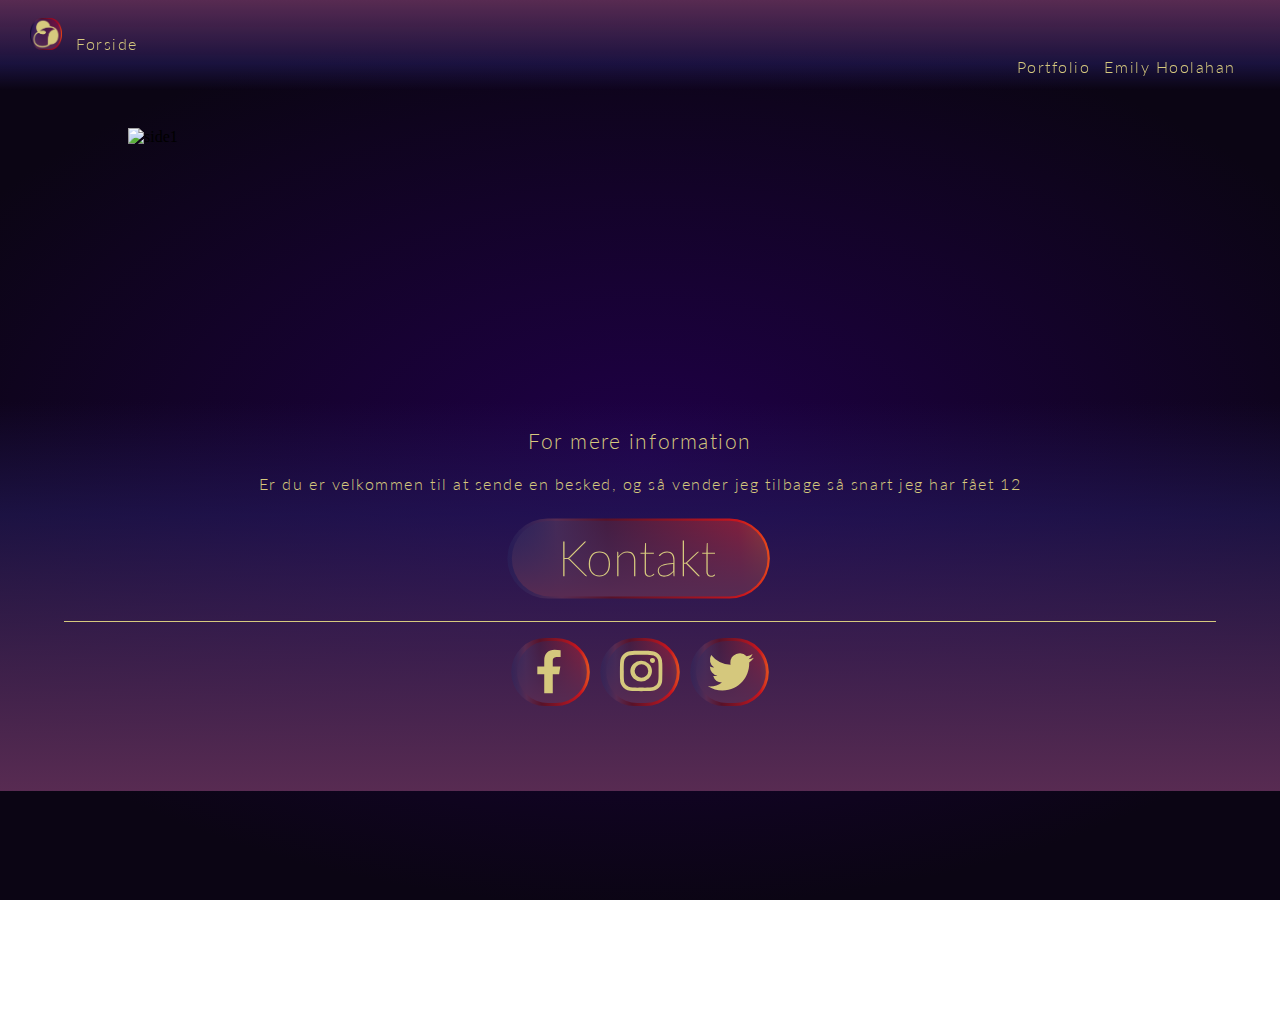
==== commit 4b6f2ab2: "all html have same header head and footer" ====
--- a/assetliste.html
+++ b/assetliste.html
@@ -4,8 +4,15 @@
 <head>
     <meta charset="utf-8">
     <meta name="viewport" content="width=device-width, initial-scale=1.0">
-    <title>Assetliste og designdokumentation</title>
+    <meta name="robots" content="noindex">
+    <title>Forside</title>
     <link rel="stylesheet" href="stylesheet.css">
+
+    <link rel="preconnect" href="https://fonts.gstatic.com">
+    <link href="https://fonts.googleapis.com/css2?family=Sacramento&display=swap" rel="stylesheet">
+
+    <link rel="preconnect" href="https://fonts.gstatic.com">
+    <link href="https://fonts.googleapis.com/css2?family=Lato:wght@300;400&display=swap" rel="stylesheet">
 
     <link rel="apple-touch-icon" sizes="180x180" href="icon/apple-touch-icon.png">
     <link rel="icon" type="image/png" sizes="32x32" href="icon/favicon-32x32.png">
@@ -34,10 +41,10 @@
                         <div class="bar3"></div>
                     </div>
                 </div>
-                <ul id="menu" class="hidden">
-                    <li><a href="portfolio.html">Portfolio</a></li>
-                    <li> <a href="emilyhoolahan.html">Emily Hoolahan</a></li>
-                </ul>
+                <div id="menu" class="hidden">
+                    <a href="portfolio.html">Portfolio</a>
+                    <a href="emilyhoolahan.html">Emily Hoolahan</a>
+                </div>
             </div>
         </nav>
     </header>
@@ -102,7 +109,7 @@
         </div>
     </main>
     <footer>
-        <div id="portfolio_footer">
+        <div id="forside_footer">
             <section id="footer_section">
                 <div class="txt">
                     <h3>For mere information</h3>
--- a/stylesheet.css
+++ b/stylesheet.css
@@ -532,8 +532,8 @@
     animation-name: fly_kf;
     animation-duration: 10s;
     animation-iteration-count: infinite;
-    animation-timing-function: cubic-bezier(.06, .3, 1.5, 1);
-    animation-fill-mode: alternate-reverse;
+    animation-timing-function: cubic-bezier(.06, .3, 1, 1);
+    animation-direction: alternate-reverse;
 }
 @keyframes fly_kf {
     0% {
@@ -561,7 +561,7 @@
     animation-duration: 10s;
     animation-iteration-count: infinite;
     animation-timing-function: cubic-bezier(.51, .23, .54, .83);
-    animation-fill-mode: alternate-reverse;
+    animation-direction: alternate-reverse;
 }
 @keyframes fly2_kf {
     0% {
@@ -588,8 +588,8 @@
     animation-name: fly3_kf;
     animation-duration: 10s;
     animation-iteration-count: infinite;
-    animation-timing-function: cubic-bezier(.06, .3, 1.5, 1);
-    animation-fill-mode: alternate-reverse;
+    animation-timing-function: cubic-bezier(.06, .3, 1, 1);
+    animation-direction: alternate-reverse;
 }
 @keyframes fly3_kf {
     0% {
@@ -616,8 +616,8 @@
     animation-name: fly4_kf;
     animation-duration: 20s;
     animation-iteration-count: infinite;
-    animation-timing-function: cubic-bezier(.06, .3, 1.5, 1);
-    animation-fill-mode: alternate-reverse;
+    animation-timing-function: cubic-bezier(.06, .3, 1, 1);
+    animation-direction: alternate-reverse;
 }
 @keyframes fly4_kf {
     0% {
@@ -645,7 +645,7 @@
     animation-duration: 13s;
     animation-iteration-count: infinite;
     animation-timing-function: cubic-bezier(.51, .23, .54, .83);
-    animation-fill-mode: alternate-reverse;
+    animation-direction: alternate-reverse;
 }
 @keyframes fly5_kf {
     0% {
@@ -672,8 +672,8 @@
     animation-name: fly6_kf;
     animation-duration: 21s;
     animation-iteration-count: infinite;
-    animation-timing-function: cubic-bezier(.06, .3, 1.5, 1);
-    animation-fill-mode: alternate-reverse;
+    animation-timing-function: cubic-bezier(.06, .3, 1, 1);
+    animation-direction: alternate-reverse;
 }
 @keyframes fly6_kf {
     0% {
@@ -700,8 +700,8 @@
     animation-name: fly7_kf;
     animation-duration: 10s;
     animation-iteration-count: infinite;
-    animation-timing-function: cubic-bezier(.06, .3, 1.5, 1);
-    animation-fill-mode: alternate-reverse;
+    animation-timing-function: cubic-bezier(.06, .3, 1, 1);
+    animation-direction: alternate-reverse;
 }
 @keyframes fly7_kf {
     0% {
@@ -728,8 +728,8 @@
     animation-name: fly8_kf;
     animation-duration: 13s;
     animation-iteration-count: infinite;
-    animation-timing-function: cubic-bezier(.06, .3, 1.5, 1);
-    animation-fill-mode: alternate-reverse;
+    animation-timing-function: cubic-bezier(.06, .3, 1, 1);
+    animation-direction: alternate-reverse;
 }
 @keyframes fly8_kf {
     0% {
@@ -756,7 +756,7 @@
 /**/
 
 
-/**/
+/*animation-direction: alternate-reverse;*/
 
 
 /**/
@@ -931,14 +931,14 @@
     transition: 0.4s;
 }
 .change .bar1 {
-    -webkit-transform: rotate(-45deg) translate(-9px, 6px);
+    transform: rotate(-45deg) translate(-9px, 6px);
     transform: rotate(-45deg) translate(-2px, 8px);
 }
 .change .bar2 {
     opacity: 0;
 }
 .change .bar3 {
-    -webkit-transform: rotate(45deg) translate(-8px, -8px);
+    transform: rotate(45deg) translate(-8px, -8px);
     transform: rotate(45deg) translate(-2px, -8px);
 }
 
@@ -1142,7 +1142,6 @@
 #forside #portfolio #galleri_row {
     position: relative;
     height: 140vw;
-    margin-top: 100;
     margin-bottom: 10px;
     overflow: hidden;
 }
@@ -1511,7 +1510,7 @@
         transform: scale(1.01);
     }
     50% {
-        filter: drop-shadow(0px 0px 0.5vw #fff098));
+        filter: drop-shadow(0px 0px 0.5vw #fff098);
         transform: scale(1.05);
     }
     100% {
@@ -1607,7 +1606,6 @@
         position: relative;
         width: 100%;
         height: 52vw;
-        margin-top: 100;
         margin-bottom: 10px;
         overflow: hidden;
     }
@@ -2374,11 +2372,11 @@
     }
 }
 
-}
-
 /*kontakt*/
 
+
 /*Tak for besked*/
+
 #besked_sendt_contaainer {
     position: fixed;
     width: 100%;
@@ -2420,6 +2418,7 @@
 }
 
 /*forms*/
+
 #tilbage {
     background-image: url(assetliste/knap.svg);
     background-size: cover;
@@ -2474,11 +2473,11 @@
     }
 }
 
-}
-
 /*Tak for besked*/
 
+
 /*Animationer*/
+
 .hidden {
     opacity: 0;
     cursor: pointer;
@@ -2537,61 +2536,103 @@
         transform: translate(0, -0px);
     }
 }
+.fade_in {
+    animation-name: fade_in_kf;
+    animation-duration: 1s;
+    animation-iteration-count: 1;
+    animation-fill-mode: both;
+}
+@keyframes fade_in_kf {
+    0% {
+        opacity: 0%;
+    }
+    100% {
+        opacity: 100%;
+    }
+}
 
 /*Animationer*/
 
-/**/
-
-/**/
-
-/**/
-
-/**/
-
-/**/
-
-/**/
-
-/**/
-
-/**/
-
-/**/
-
-/**/
-
-/**/
-
-/**/
-
-/**/
-
-/**/
-
-/**/
-
-/**/
-
-/**/
-
-/**/
-
-/**/
-
-/**/
-
-/**/
-
-/**/
-
-/**/
-
-/**/
-
-/**/
-
-/**/
-
-/**/
-
-/**/
+
+/**/
+
+
+/**/
+
+
+/**/
+
+
+/**/
+
+
+/**/
+
+
+/**/
+
+
+/**/
+
+
+/**/
+
+
+/**/
+
+
+/**/
+
+
+/**/
+
+
+/**/
+
+
+/**/
+
+
+/**/
+
+
+/**/
+
+
+/**/
+
+
+/**/
+
+
+/**/
+
+
+/**/
+
+
+/**/
+
+
+/**/
+
+
+/**/
+
+
+/**/
+
+
+/**/
+
+
+/**/
+
+
+/**/
+
+
+/**/
+
+
+/**/
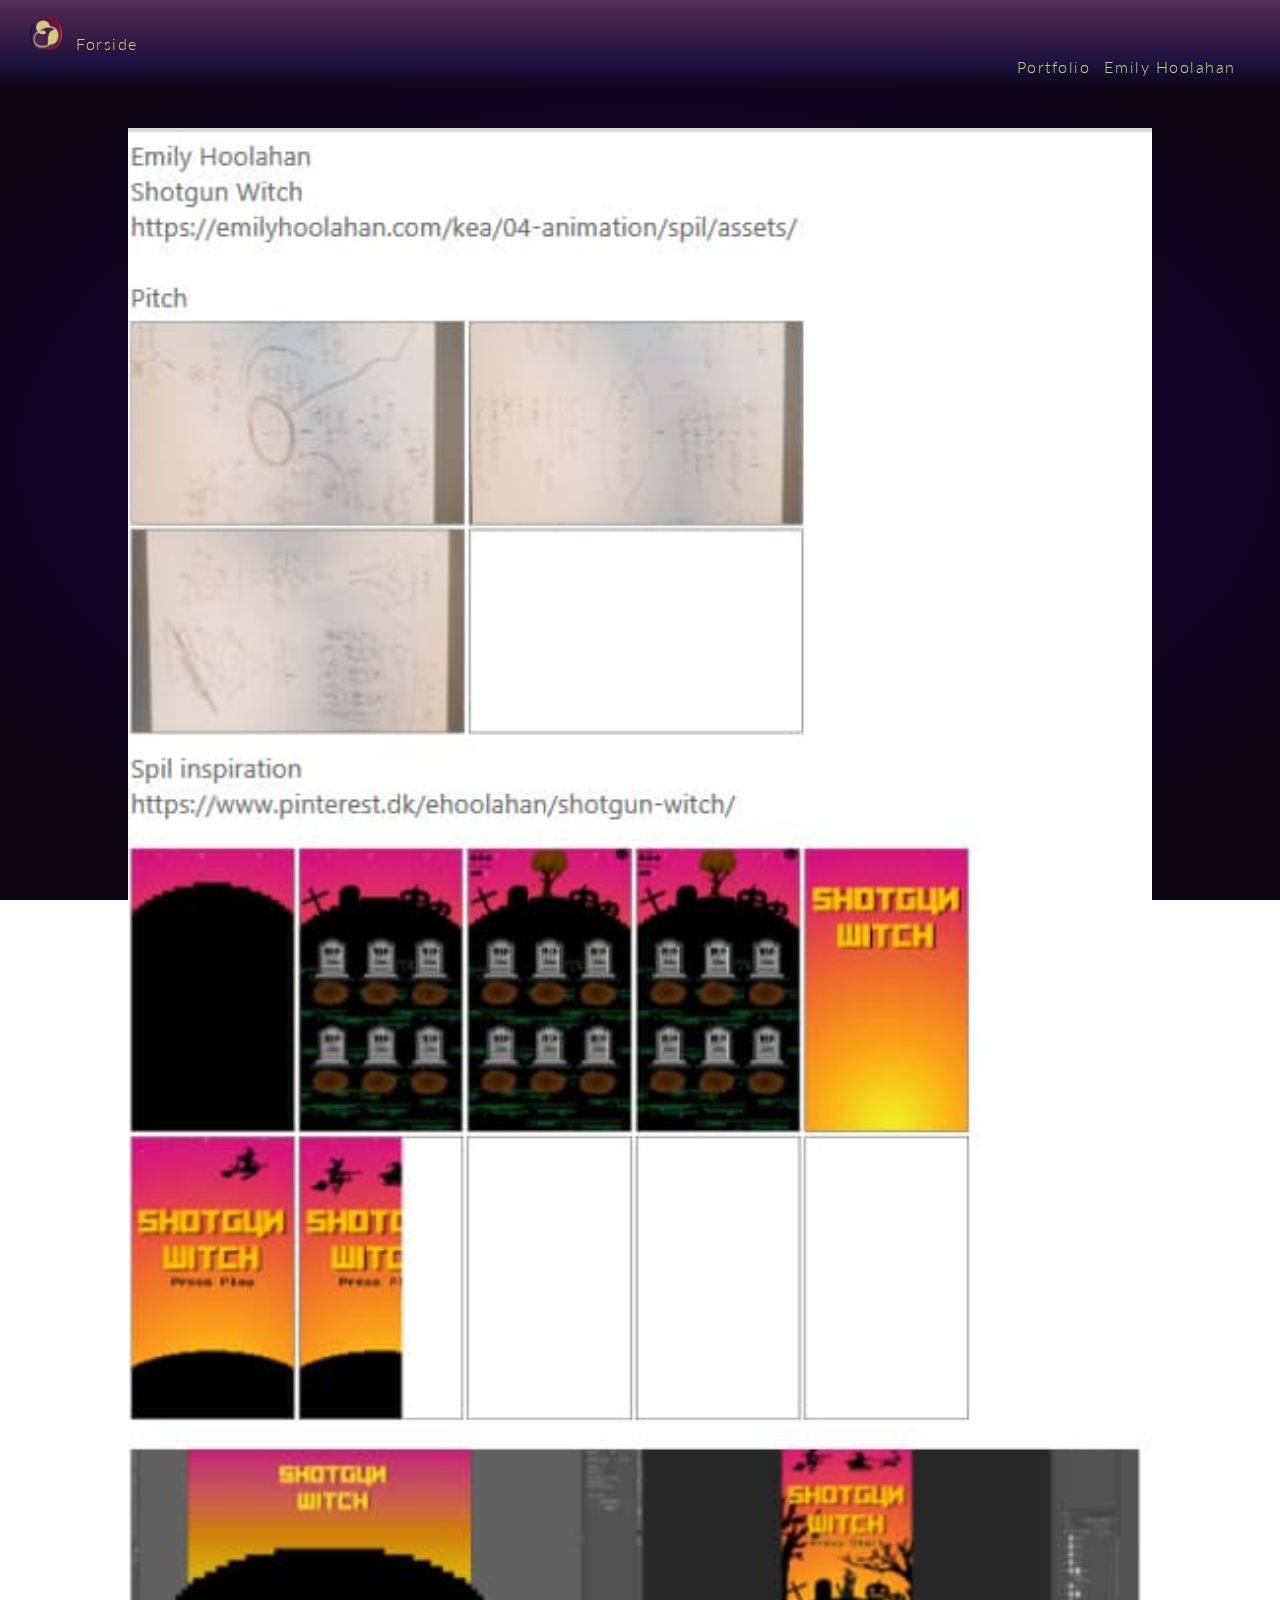
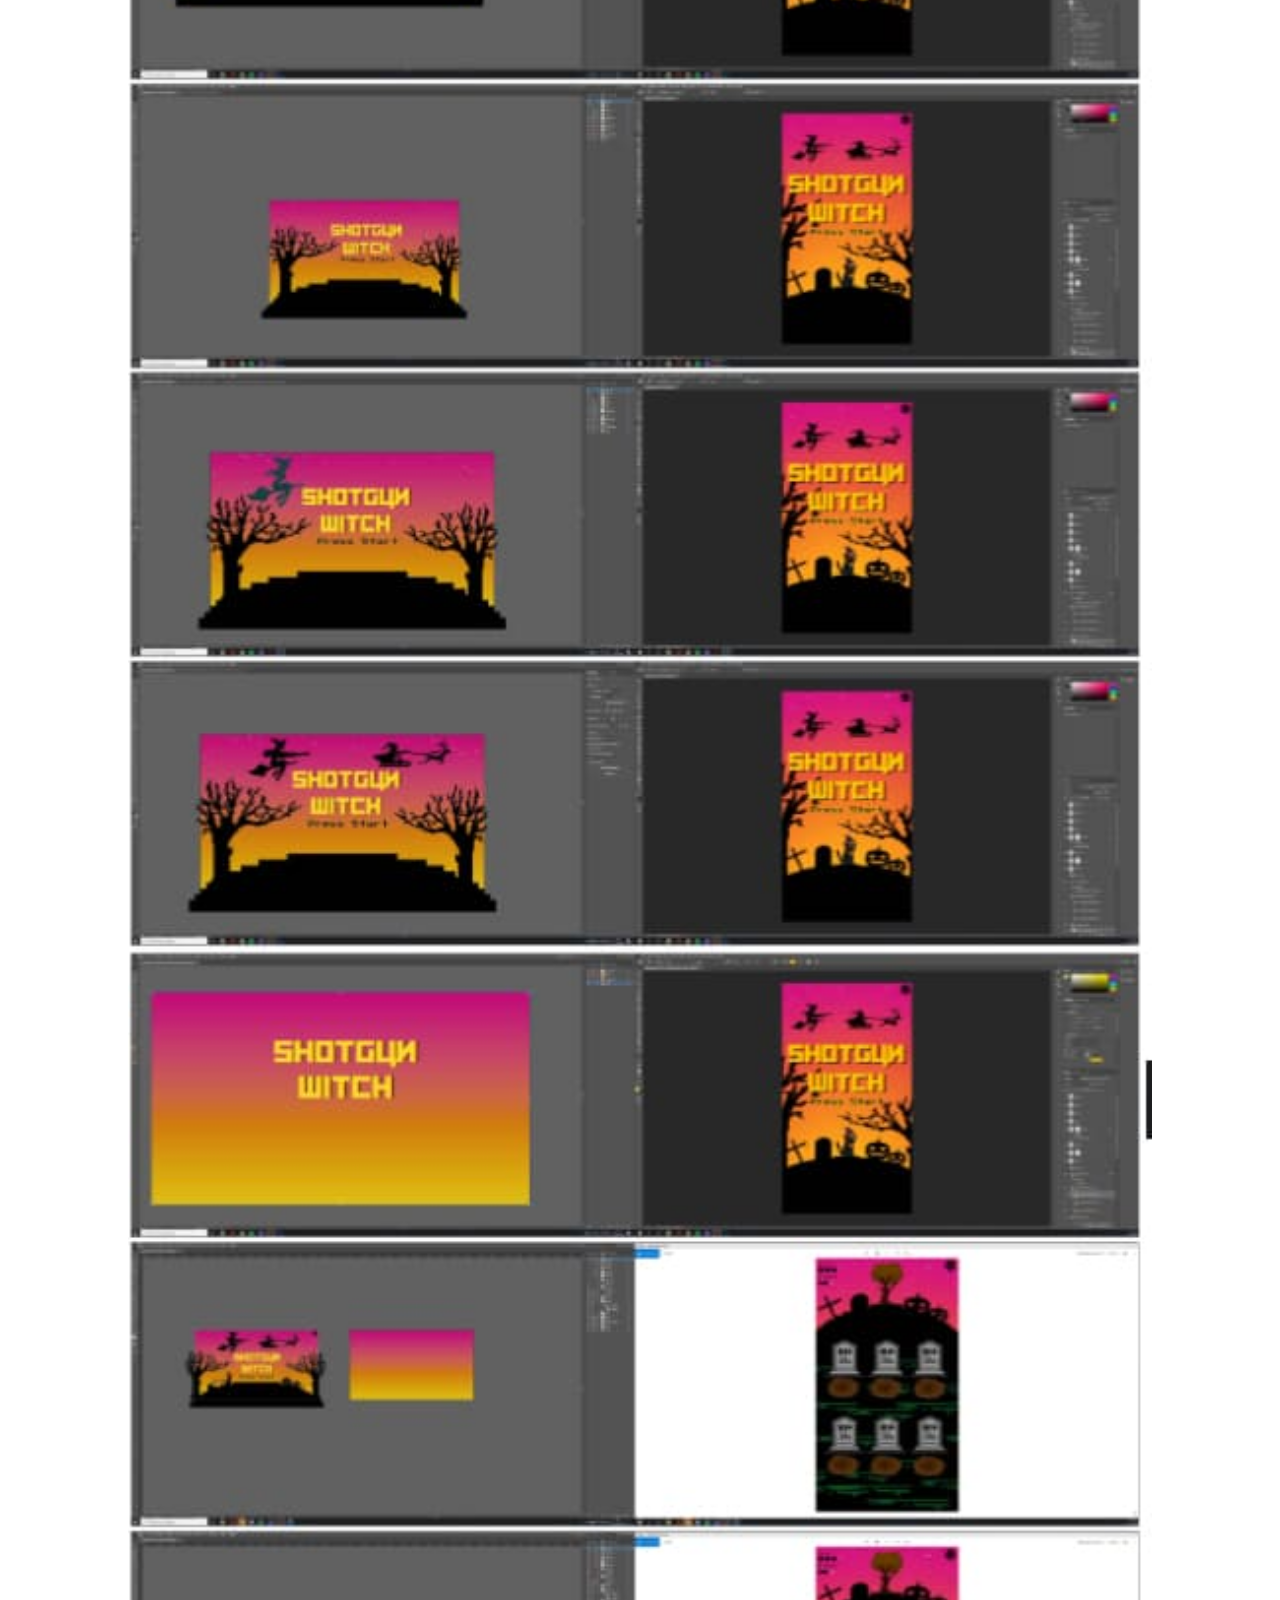
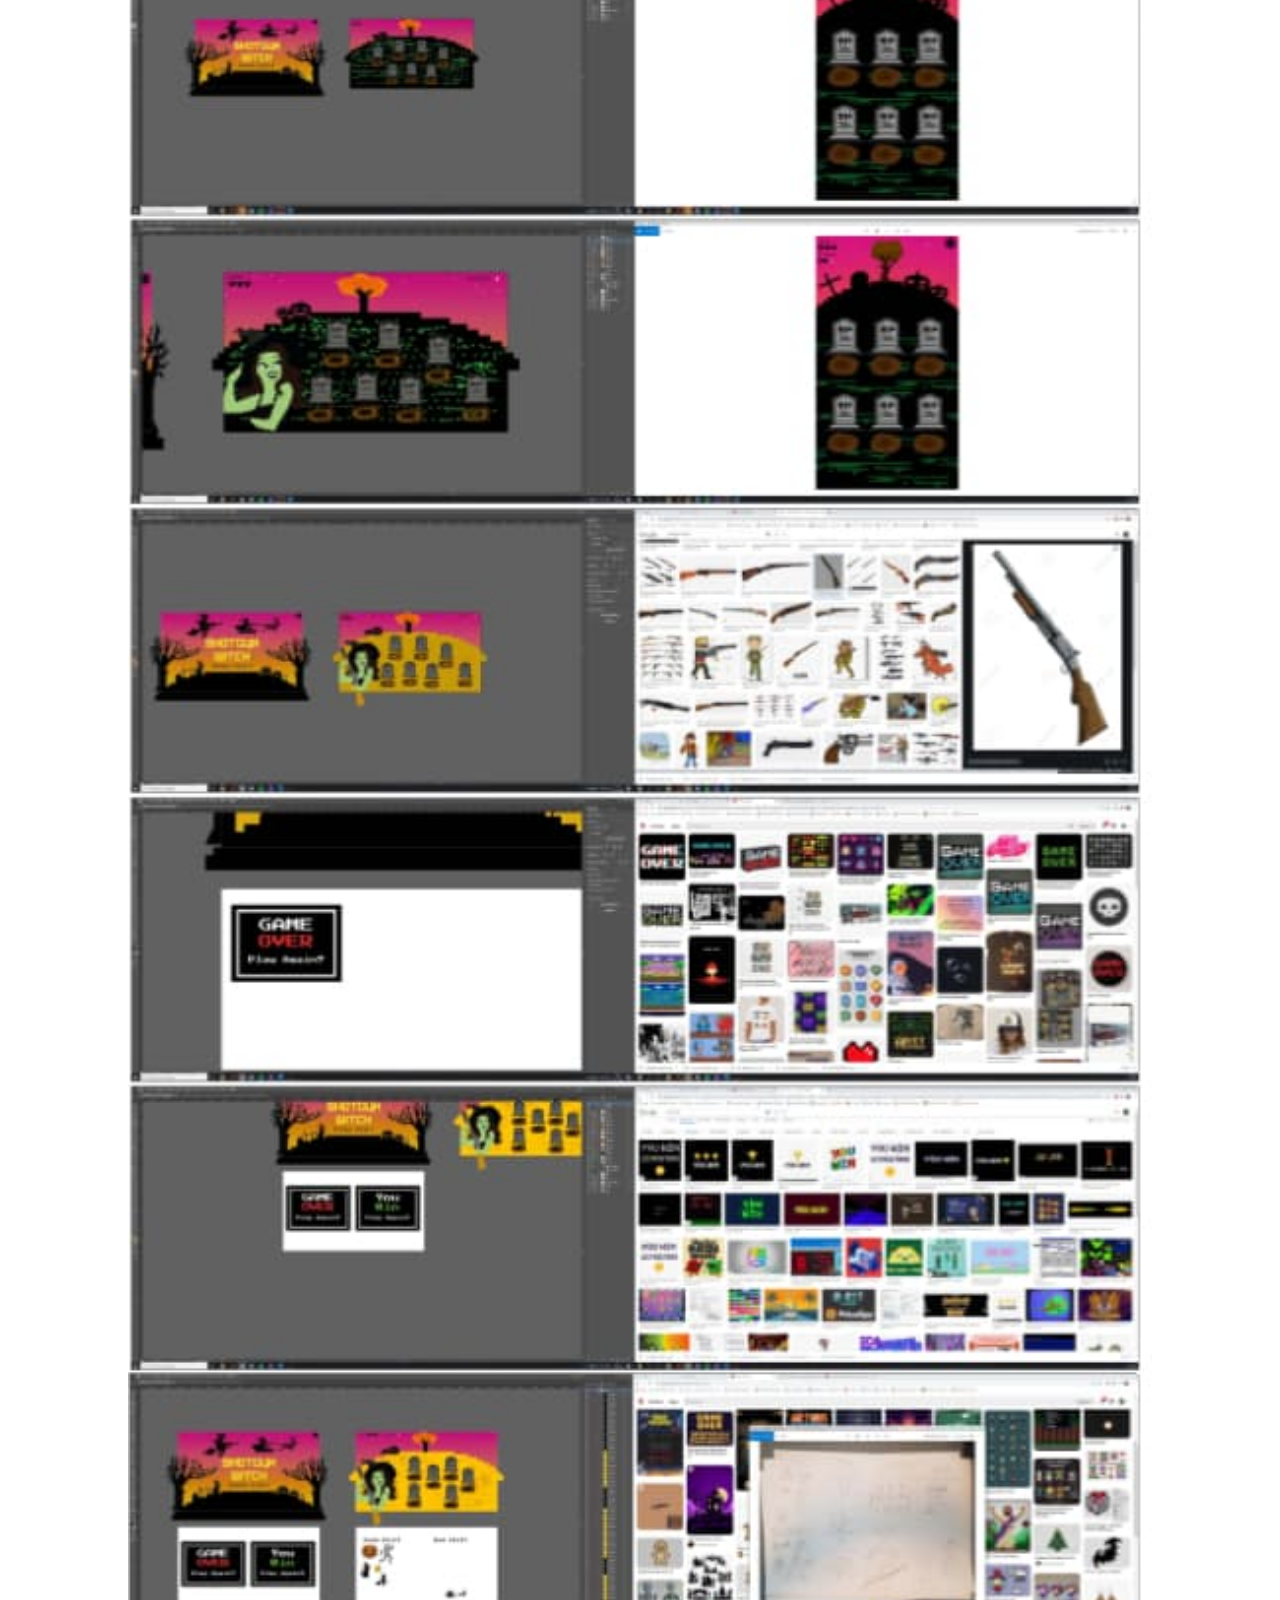
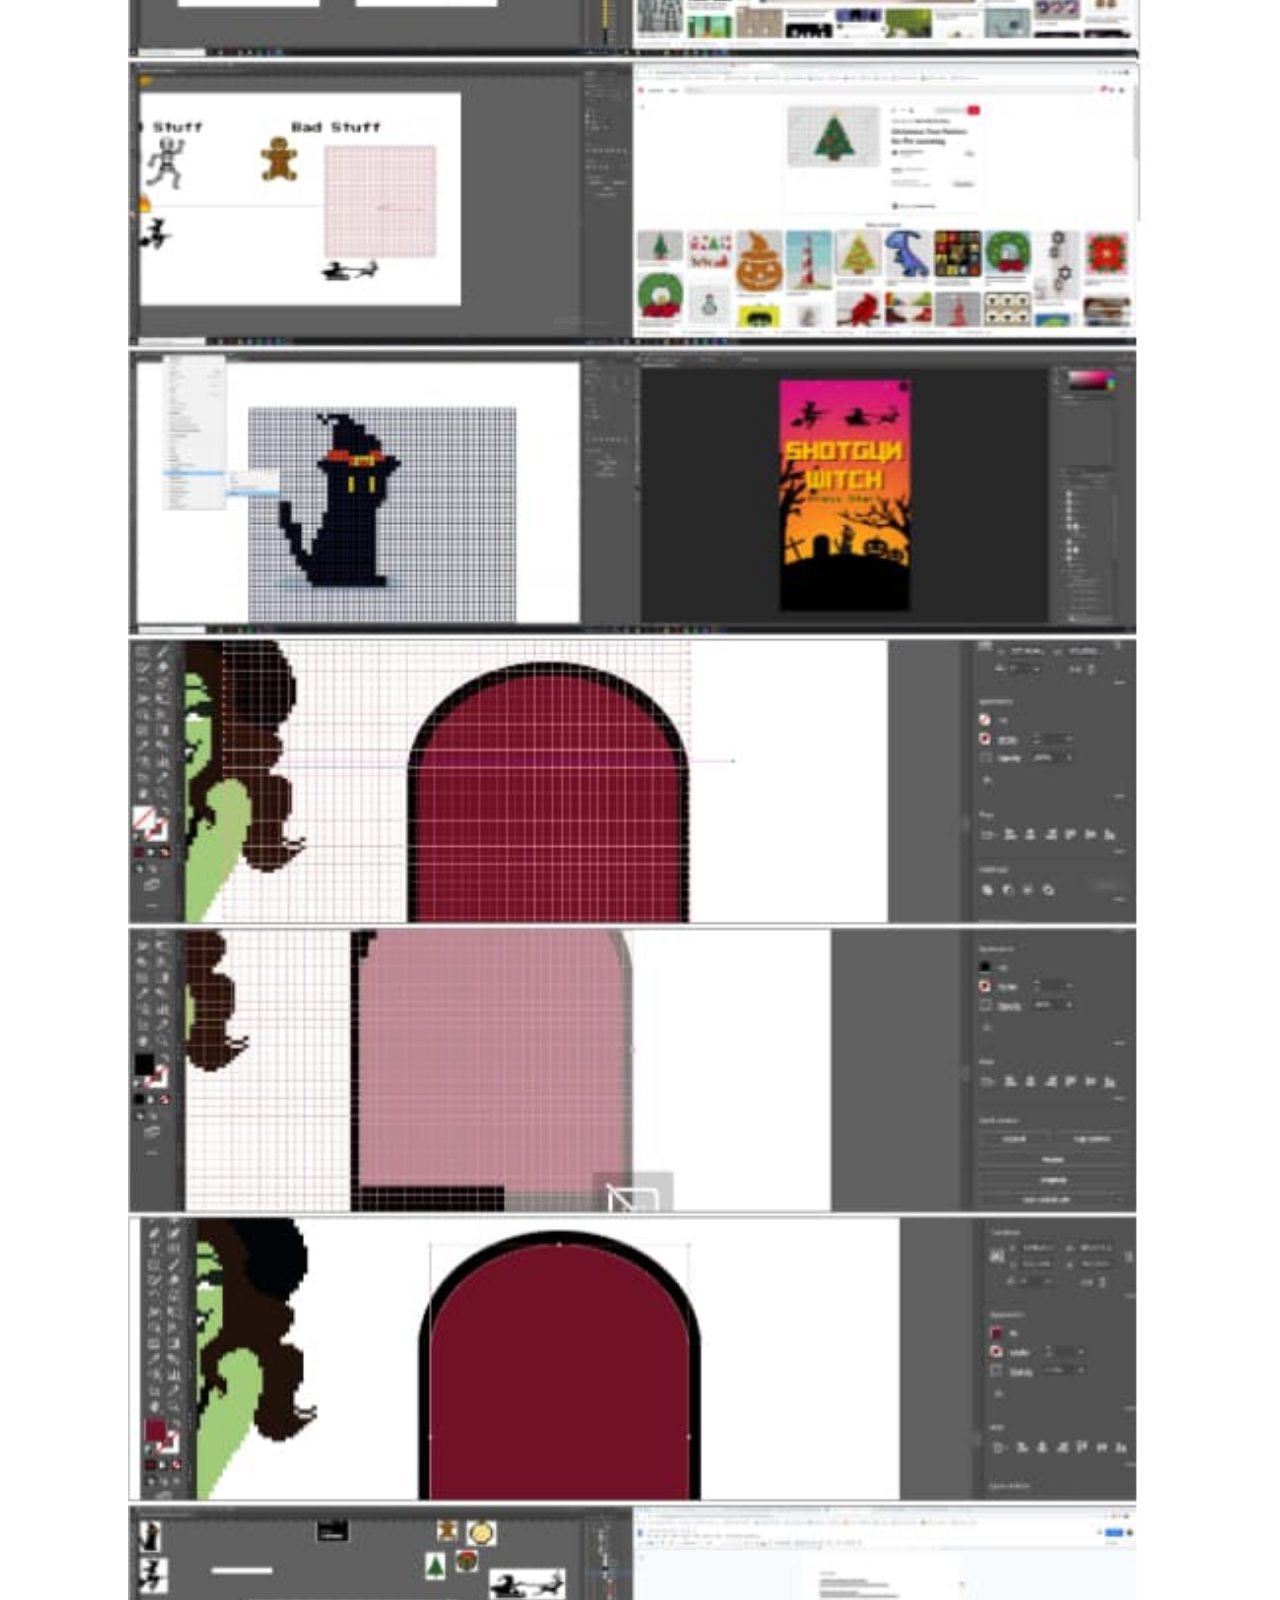
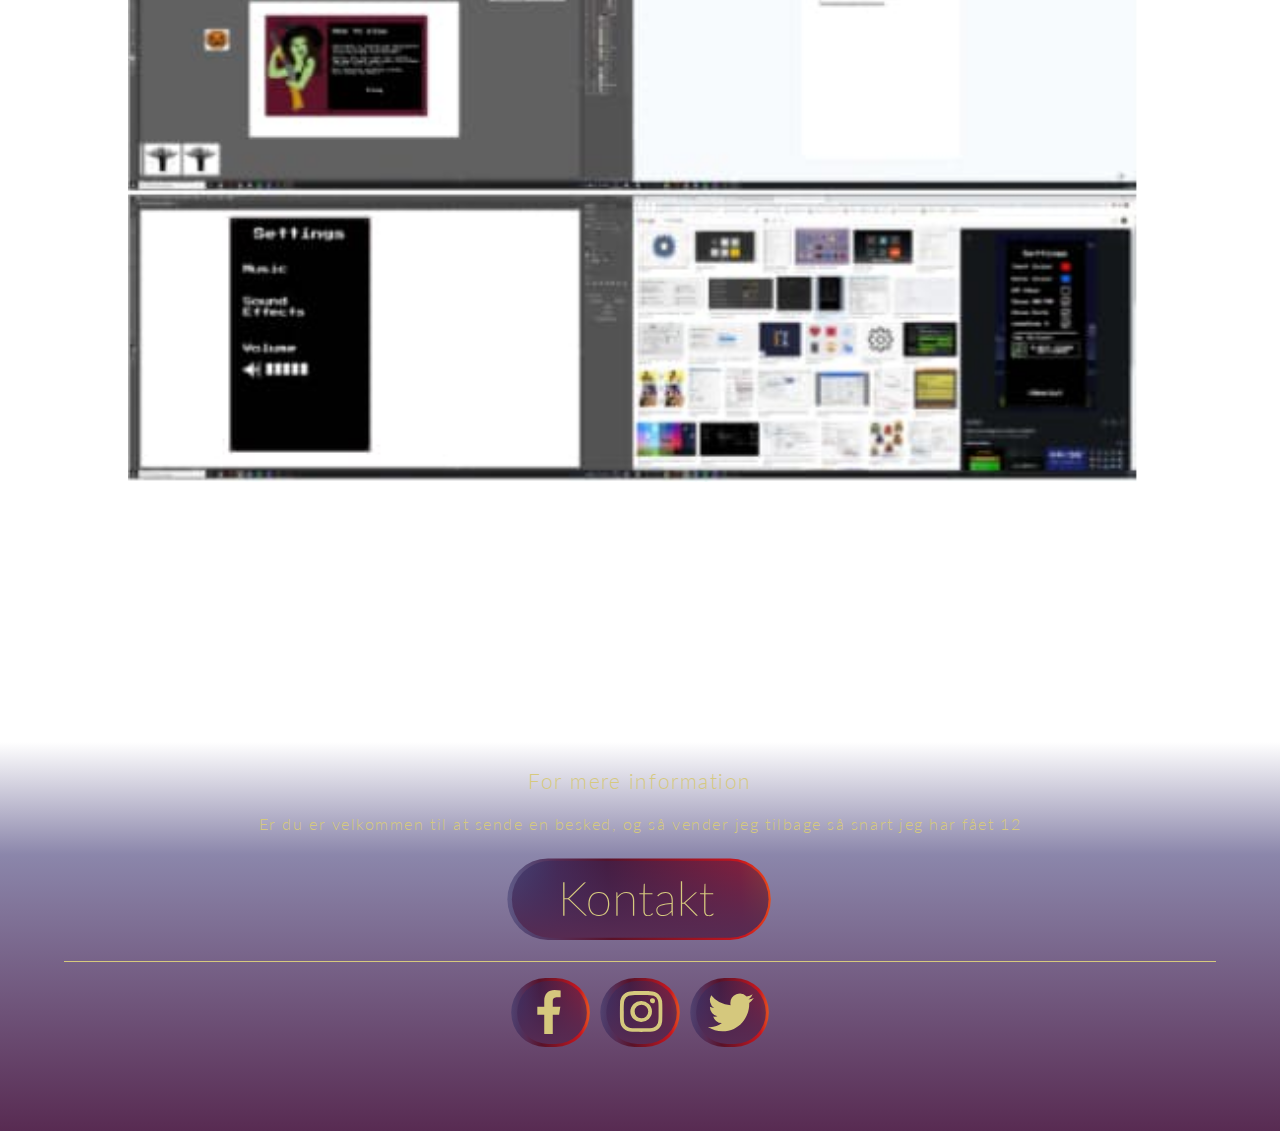
==== commit 545cae1a: "klar til lighthouse test2" ====
--- a/assetliste.html
+++ b/assetliste.html
@@ -51,7 +51,7 @@
     <main>
 
         <section id="ass_side">
-            <img src="billeder/opgaver/ass/spil_emilyhoolahan.png" alt="side1">
+            <img src="billeder/opgaver/ass/spil_emilyhoolahan.jpg" alt="side1">
         </section>
         <div id="kontakt_siden_container" class="remove">
             <section id="kontakt_siden">
@@ -116,7 +116,7 @@
                     <p>Er du er velkommen til at sende en besked, og så vender jeg tilbage så snart jeg har fået 12</p>
                 </div>
                 <div class="button">
-                    <div id="kontakt"></div>
+                    <div id="kontakt_style"></div>
                 </div>
                 <div class="line"></div>
                 <div class="icons">
--- a/stylesheet.css
+++ b/stylesheet.css
@@ -1,3 +1,17 @@
+.fade_in {
+    animation-name: fade_in_kf;
+    animation-duration: 1s;
+    animation-iteration-count: 1;
+    animation-fill-mode: both;
+}
+@keyframes fade_in_kf {
+    0% {
+        opacity: 0%;
+    }
+    100% {
+        opacity: 100%;
+    }
+}
 html {
     height: 100%;
 }
@@ -37,7 +51,7 @@
     height: 7vw;
     left: 30vw;
 }
-#kontakt {
+#kontakt_style {
     background-image: url(assetliste/kontakt.svg);
     position: absolute;
     background-size: cover;
@@ -51,12 +65,6 @@
     padding-top: 2vw;
 */
 }
-
-/*#kontakt a {
-    text-decoration: none;
-    font-size: 1.5rem;
-}*/
-
 .colors {
     display: grid;
     grid-template-columns: repeat(3, 3fr);
@@ -1151,7 +1159,7 @@
     left: 0vw;
 }
 #splash_sprite {
-    background-image: url(billeder/splash.png);
+    background-image: url(billeder/splash.jpg);
     background-size: cover;
     width: 15vw;
     height: 130vw;
@@ -1194,7 +1202,7 @@
     top: 3vw;
 }
 #ide_sprite {
-    background-image: url(billeder/ide.png);
+    background-image: url(billeder/ide.jpg);
     background-size: cover;
     width: 15vw;
     height: 130vw;
@@ -1237,7 +1245,7 @@
     top: 1vw;
 }
 #prototype_sprite {
-    background-image: url(billeder/prototype.png);
+    background-image: url(billeder/prototype.jpg);
     background-size: cover;
     width: 15vw;
     height: 130vw;
@@ -1280,7 +1288,7 @@
     top: 2vw;
 }
 #pitch_sprite {
-    background-image: url(billeder/pitch.png);
+    background-image: url(billeder/pitch.jpg);
     background-size: cover;
     width: 15vw;
     height: 130vw;
@@ -1323,7 +1331,7 @@
     top: 0vw;
 }
 #ass_sprite {
-    background-image: url(billeder/assitliste.png);
+    background-image: url(billeder/assitliste.jpg);
     background-size: cover;
     width: 15vw;
     height: 130vw;
@@ -1366,7 +1374,7 @@
     top: 1vw;
 }
 #spil_sprite {
-    background-image: url(billeder/spil.png);
+    background-image: url(billeder/spil.jpg);
     background-size: cover;
     width: 15vw;
     height: 130vw;
@@ -1409,7 +1417,7 @@
     top: 3vw;
 }
 #pilot_sprite {
-    background-image: url(billeder/pilot.png);
+    background-image: url(billeder/pilot.jpg);
     background-size: cover;
     width: 15vw;
     height: 130vw;
@@ -1451,7 +1459,7 @@
     left: 77vw;
 }
 #redesign_sprite {
-    background-image: url(billeder/redesign.png);
+    background-image: url(billeder/redesign.jpg);
     background-size: cover;
     width: 15vw;
     height: 130vw;
@@ -1614,7 +1622,7 @@
         left: 11vw;
     }
     #splash_sprite {
-        background-image: url(billeder/splash.png);
+        background-image: url(billeder/splash.jpg);
         background-size: cover;
         width: 10vw;
         height: 48vw;
@@ -1626,7 +1634,7 @@
         top: 3vw;
     }
     #ide_sprite {
-        background-image: url(billeder/ide.png);
+        background-image: url(billeder/ide.jpg);
         background-size: cover;
         width: 10vw;
         height: 48vw;
@@ -1638,7 +1646,7 @@
         top: 1vw;
     }
     #prototype_sprite {
-        background-image: url(billeder/prototype.png);
+        background-image: url(billeder/prototype.jpg);
         background-size: cover;
         width: 10vw;
         height: 48vw;
@@ -1650,7 +1658,7 @@
         top: 2vw;
     }
     #pitch_sprite {
-        background-image: url(billeder/pitch.png);
+        background-image: url(billeder/pitch.jpg);
         background-size: cover;
         width: 10vw;
         height: 48vw;
@@ -1662,7 +1670,7 @@
         top: 0vw;
     }
     #ass_sprite {
-        background-image: url(billeder/assitliste.png);
+        background-image: url(billeder/assitliste.jpg);
         background-size: cover;
         width: 10vw;
         height: 48vw;
@@ -1674,7 +1682,7 @@
         top: 1vw;
     }
     #spil_sprite {
-        background-image: url(billeder/spil.png);
+        background-image: url(billeder/spil.jpg);
         background-size: cover;
         width: 10vw;
         height: 48vw;
@@ -1686,7 +1694,7 @@
         top: 3vw;
     }
     #pilot_sprite {
-        background-image: url(billeder/pilot.png);
+        background-image: url(billeder/pilot.jpg);
         background-size: cover;
         width: 10vw;
         height: 48vw;
@@ -1697,7 +1705,7 @@
         left: 67vw;
     }
     #redesign_sprite {
-        background-image: url(billeder/redesign.png);
+        background-image: url(billeder/redesign.jpg);
         background-size: cover;
         width: 10vw;
         height: 48vw;
@@ -1976,8 +1984,9 @@
         margin-top: -10vw;
     }
     #tema2 .over p {
-        text-align: right;
-        margin-top: -5.2vw;
+        text-align: left;
+        margin-top: -50px;
+        margin-left: 20px;
         font-size: 2rem;
         width: 28.5vw;
     }
@@ -2536,20 +2545,6 @@
         transform: translate(0, -0px);
     }
 }
-.fade_in {
-    animation-name: fade_in_kf;
-    animation-duration: 1s;
-    animation-iteration-count: 1;
-    animation-fill-mode: both;
-}
-@keyframes fade_in_kf {
-    0% {
-        opacity: 0%;
-    }
-    100% {
-        opacity: 100%;
-    }
-}
 
 /*Animationer*/
 
